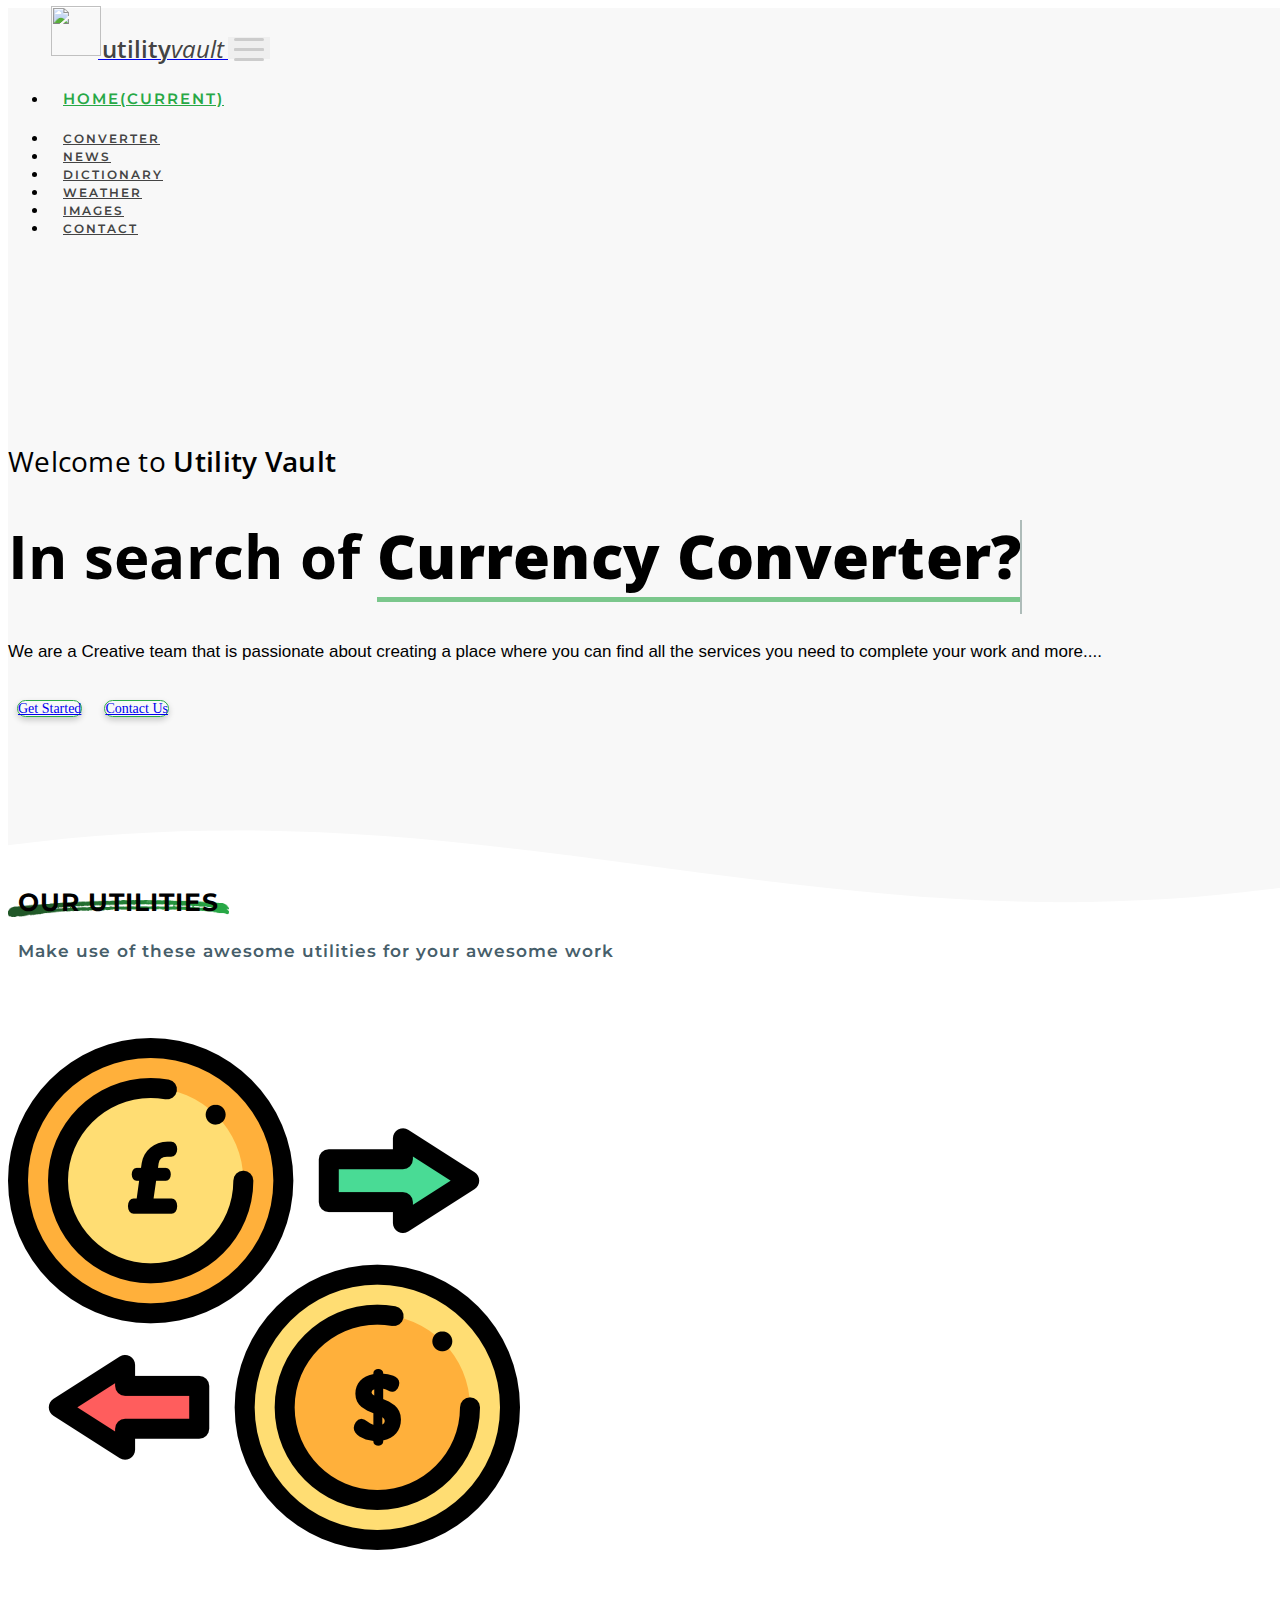
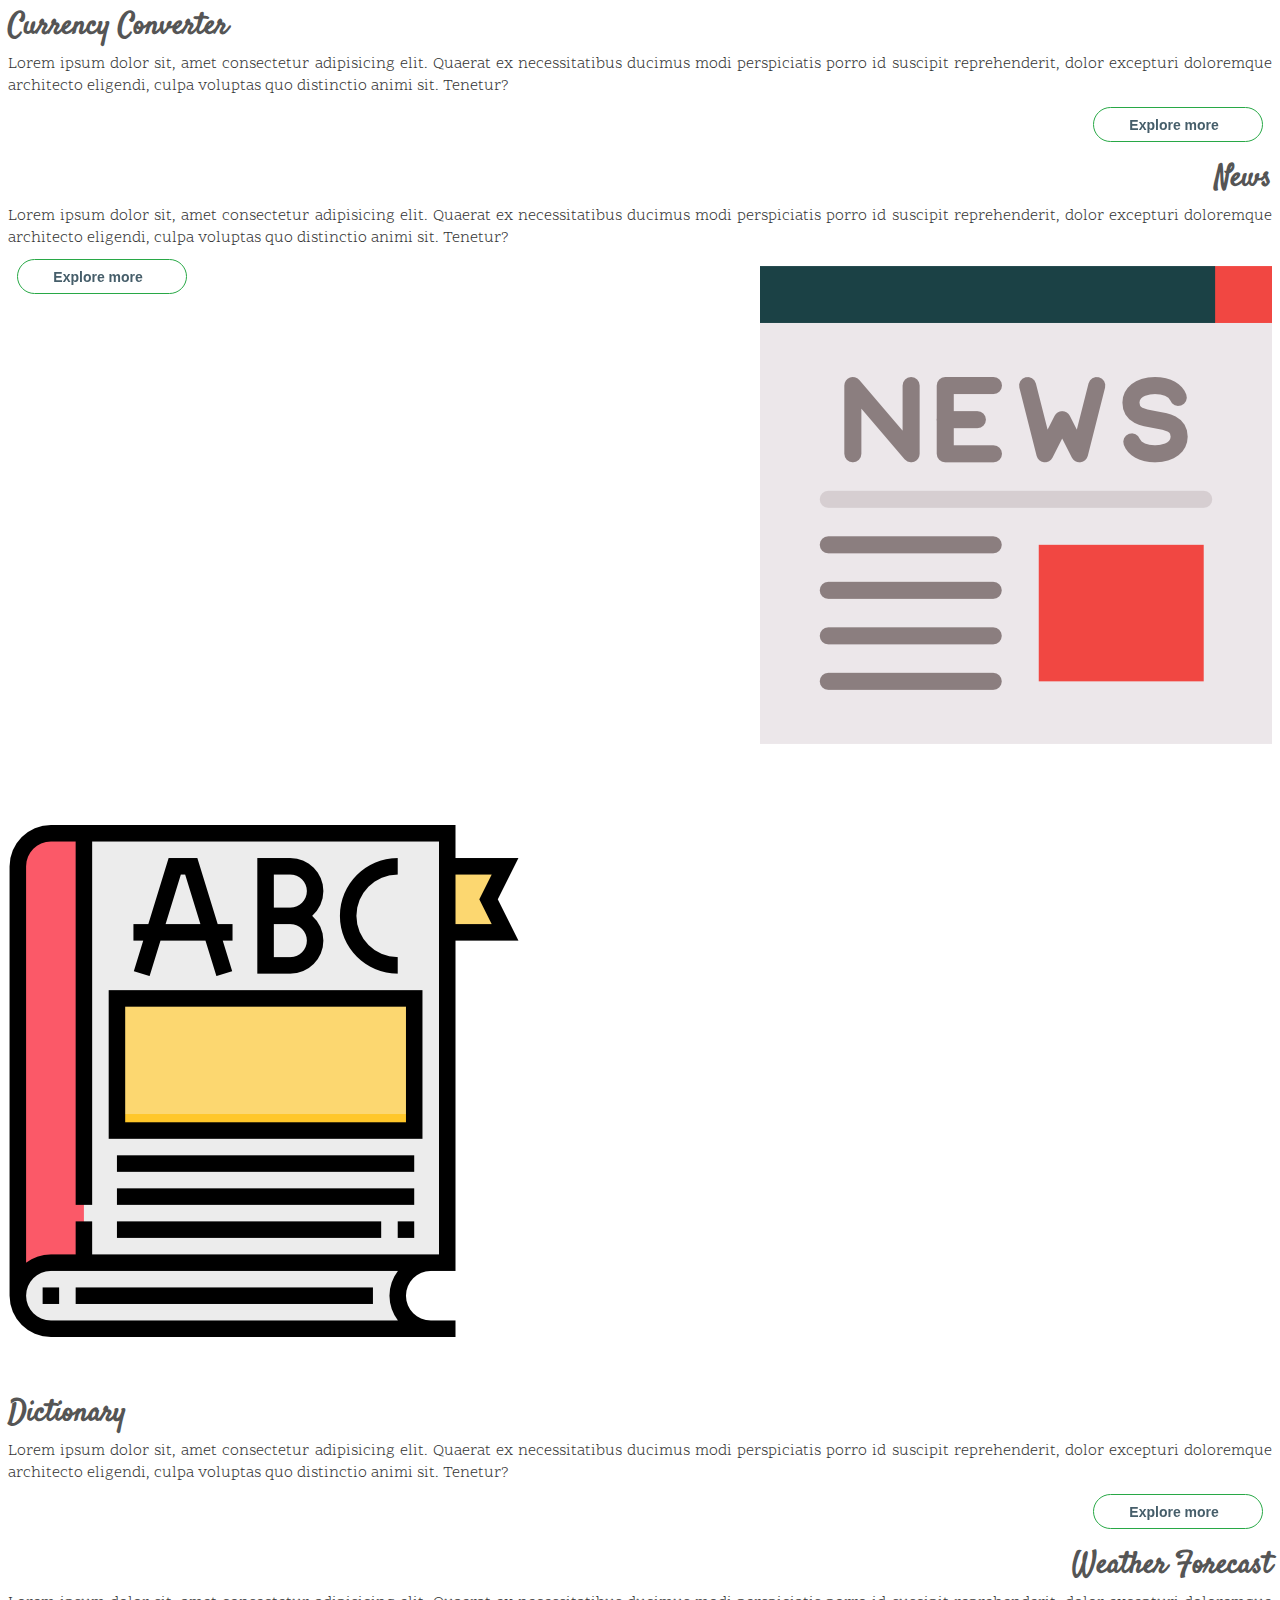
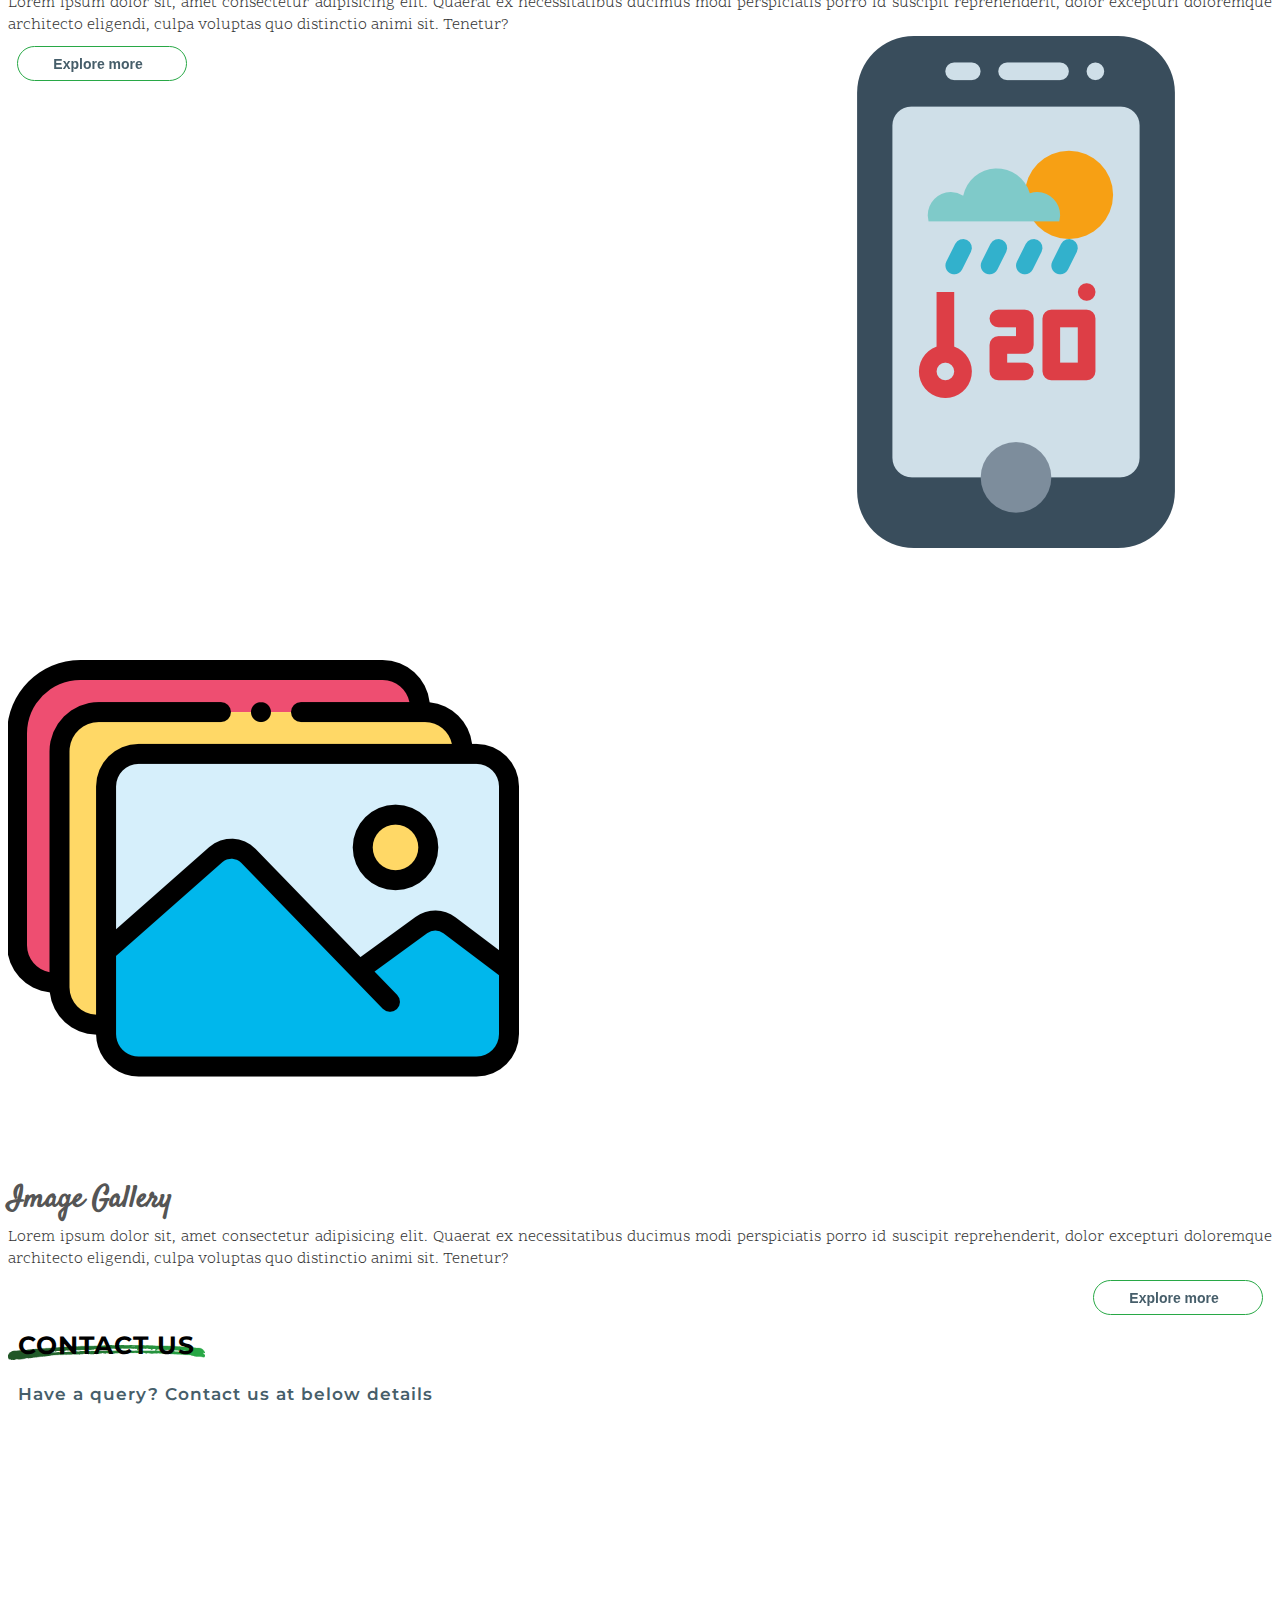
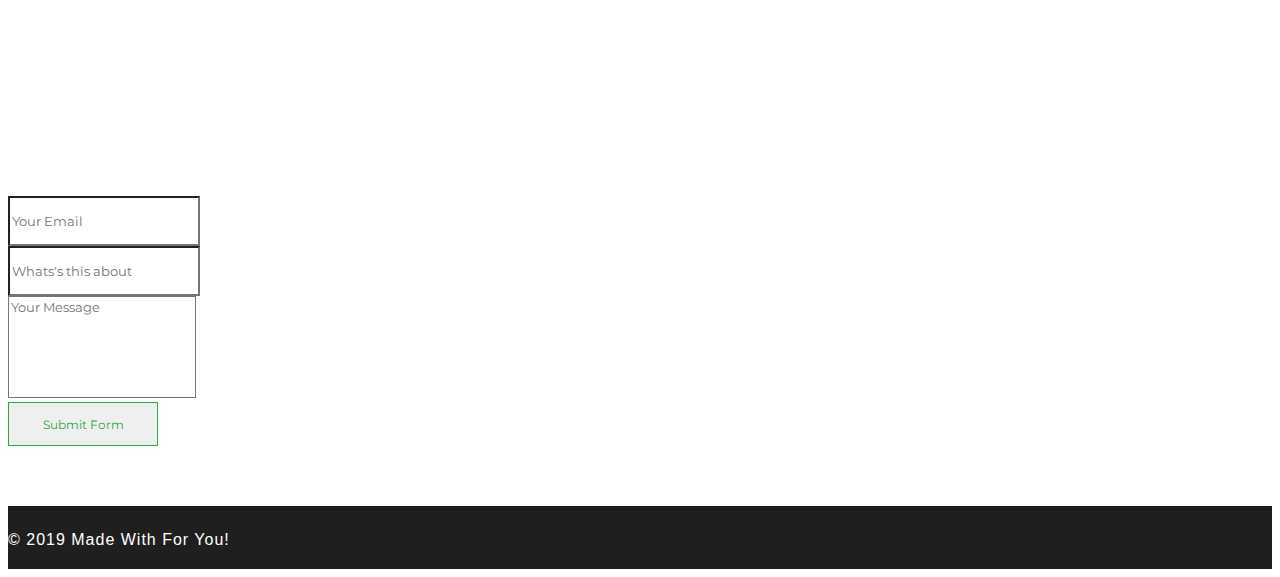
==== index.html @ 484afeda "home page changed" ====
<!DOCTYPE html>
<html lang="en">

<head>
    <meta charset="UTF-8" />
    <meta name="viewport" content="width=device-width, initial-scale=1.0" />
    <meta http-equiv="X-UA-Compatible" content="ie=edge" />

    <link rel="icon" type="image/png" href="assets/img/logo/favicon-32x32.png" sizes="32x32" />
    <!-- Custom CSS -->
    <!-- <link rel="stylesheet" href="style.css" /> -->

    <!-- Bootstrap -->
    <link rel="stylesheet" href="assets/css/bootstrap.min.css" />
    <link rel="stylesheet" href="assets/css/plugins/font-awesome/all.min.css" />
    <link rel="stylesheet" href="assets/css/plugins/wow/animate.css" />
    <link rel="stylesheet" href="assets/maps/maps.css" />
    <link rel="stylesheet" href="assets/css/style.css" />

    <title>Utility Vault | Home</title>
</head>

<body>
    <!-- HOME -->
    <div class="main-wrapper">
        <div id="particles-js">
            <svg class="section-shape" viewBox="0 23 500 32" preserveAspectRatio="none">
                <path d="M-237.97,103.13 C201.53,-102.13 318.14,183.05 741.62,-36.02 L655.95,547.25 L-381.89,482.11 Z"
                    stroke="none" fill="#fff"></path>
            </svg>
        </div>
        <header>
            <nav class="navbar navbar-default navbar-expand-lg navbar-light fixed-top">
                <a class="navbar-brand" href="#">
                    <img id="logo" src="assets/img/logo/logo-2.png" alt="" height="50" width="50"></img>
                    <span>utility<em>vault</em></span>
                </a>
                <button class="navbar-toggler d-lg-none navbar-toggler-button" type="button" data-toggle="collapse"
                    data-target="#collapsibleNavId" aria-controls="collapsibleNavId" aria-expanded="false" aria-label="Toggle navigation">
                    <div class="animated-icon">
                        <span></span>
                        <span></span>
                        <span></span>
                        <span></span>
                    </div>
                </button>
                <div class="collapse navbar-collapse" id="collapsibleNavId">
                    <ul id="navbarItemList" class="navbar-nav ml-auto mt-2 mt-lg-0">
                        <li class="nav-item active"><a class="nav-link" href="#home-area">Home<span class="sr-only">(current)</span></a></li>
                        <li class="nav-item"><a class="nav-link" href="#converterArea">Converter</a></li>
                        <li class="nav-item"><a class="nav-link" href="#newsArea">News</a></li>
                        <li class="nav-item"><a class="nav-link" href="#dictionaryArea">Dictionary</a></li>
                        <li class="nav-item"><a class="nav-link" href="#weatherArea">Weather</a></li>
                        <li class="nav-item"><a class="nav-link" href="#imagesArea">Images</a></li>
                        <li class="nav-item"><a class="nav-link" href="#contact">Contact</a></li>
                    </ul>
                </div>
            </nav>
        </header>
        <div class="sub-wrapper">
            <section class="home-area wave-variant" id="home-area">
                <div class="container h-100">
                    <div class="row h-100 align-items-center justify-content-center">
                        <div class="col-12 col-lg-11 home-content text-center wow slideInDown">
                            <h5 class="greet">Welcome to <b>Utility Vault</b></h5>
                            <h1 class="skills cd-headline clip">In search of
                                <span class="cd-words-wrapper single-skill">
                                    <b class="is-visible">Currency Converter?</b>
                                    <b>Dictionary?</b>
                                    <b>News?</b>
                                    <b>Weather forecast?</b>
                                    <b>Images?</b>
                                </span>
                            </h1>
                            <div class="col-12 col-lg-8 offset-lg-2 text-center">
                                <p class="description">We are a Creative team that is passionate about creating a place
                                    where you can find all the services you need to complete your work and more....</p>
                                <a class="btn work button-main" data-scroll href="#services-area" role="button">Get
                                    Started</a>
                                <a class="btn hire button-main button-scheme" data-scroll href="#contact" role="button">Contact
                                    Us</a>
                            </div>
                        </div>
                    </div>
                </div>
            </section>
        </div>

    </div>

    <section id="services-area">
        <div class="row">
            <div class="col-lg-8 offset-lg-2">
                <div class="abt-title text-center">
                    <h2 class="abt-title-text">
                        <span>Our Utilities</span>
                    </h2>
                    <p>Make use of these awesome utilities for your awesome work</p>
                    <div class="dash"></div>
                </div>
            </div>
        </div>
        <div class="row">
            <div class="col-12 col-md-8 offset-md-2">
                <div class="content-area" id="converterArea">
                    <div class="row">
                        <div class="col-sm-4 align-self-center text-center wow slideInLeft">
                            <img src="design/icons/currency.png" class="img-fluid"></img>
                        </div>
                        <div class="col-sm-8 utility-container wow slideInRight">
                            <div class="utility-header">
                                Currency Converter
                            </div>
                            <div class="utility-description">
                                Lorem ipsum dolor sit, amet consectetur adipisicing elit. Quaerat ex necessitatibus
                                ducimus modi
                                perspiciatis porro id suscipit reprehenderit, dolor excepturi doloremque architecto
                                eligendi,
                                culpa voluptas quo distinctio animi sit. Tenetur?
                            </div>
                            <div class="utility-more">
                                <button onclick="location.href='pages/converter.html'" class="expl-btn hvr-sweep-to-right">Explore
                                    more&nbsp;&nbsp;<i class="fa fa-arrow-right"></i></button>
                            </div>
                        </div>
                    </div>
                </div>
                <div class="content-area inverse-area" id="newsArea">
                    <div class="row xs-column-reverse">
                        <div class="col-sm-8 utility-container wow slideInLeft">
                            <div class="utility-header">
                                News
                            </div>
                            <div class="utility-description">
                                Lorem ipsum dolor sit, amet consectetur adipisicing elit. Quaerat ex necessitatibus
                                ducimus modi
                                perspiciatis porro id suscipit reprehenderit, dolor excepturi doloremque architecto
                                eligendi,
                                culpa voluptas quo distinctio animi sit. Tenetur?
                            </div>
                            <div class="utility-more">
                                <button onclick="location.href='pages/news.html'" class="expl-btn hvr-sweep-to-right">Explore
                                    more&nbsp;&nbsp;<i class="fa fa-arrow-right"></i></button>
                            </div>
                        </div>
                        <div class="col-sm-4 align-self-center text-center wow slideInRight">
                            <img src="design/icons/news.png" class="img-fluid rounded"></img>
                        </div>
                    </div>
                </div>
                <div class="content-area" id="dictionaryArea">
                    <div class="row">
                        <div class="col-sm-4 align-self-center text-center wow slideInLeft">
                            <img src="design/icons/dictionary.png" class="img-fluid"></img>
                        </div>
                        <div class="col-sm-8 utility-container wow slideInRight">
                            <div class="utility-header">
                                Dictionary
                            </div>
                            <div class="utility-description">
                                Lorem ipsum dolor sit, amet consectetur adipisicing elit. Quaerat ex necessitatibus
                                ducimus modi
                                perspiciatis porro id suscipit reprehenderit, dolor excepturi doloremque architecto
                                eligendi,
                                culpa voluptas quo distinctio animi sit. Tenetur?
                            </div>
                            <div class="utility-more">
                                <button onclick="location.href='pages/dictionary.html'" class="expl-btn hvr-sweep-to-right">Explore
                                    more&nbsp;&nbsp;<i class="fa fa-arrow-right"></i></button>
                            </div>
                        </div>
                    </div>
                </div>
                <div class="content-area inverse-area" id="weatherArea">
                    <div class="row xs-column-reverse">
                        <div class="col-sm-8 utility-container wow slideInLeft">
                            <div class="utility-header">
                                Weather Forecast
                            </div>
                            <div class="utility-description">
                                Lorem ipsum dolor sit, amet consectetur adipisicing elit. Quaerat ex necessitatibus
                                ducimus modi
                                perspiciatis porro id suscipit reprehenderit, dolor excepturi doloremque architecto
                                eligendi,
                                culpa voluptas quo distinctio animi sit. Tenetur?
                            </div>
                            <div class="utility-more">
                                <button onclick="location.href='pages/weather.html'" class="expl-btn hvr-sweep-to-right">Explore
                                    more&nbsp;&nbsp;<i class="fa fa-arrow-right"></i></button>
                            </div>
                        </div>
                        <div class="col-sm-4 align-self-center text-center wow slideInRight">
                            <img src="design/icons/forecast.png" class="img-fluid"></img>
                        </div>
                    </div>
                </div>
                <div class="content-area" id="imagesArea">
                    <div class="row">
                        <div class="col-sm-4 align-self-center text-center wow slideInLeft">
                            <img src="design/icons/gallery.png" class="img-fluid"></img>
                        </div>
                        <div class="col-sm-8 utility-container wow slideInRight">
                            <div class="utility-header">
                                Image Gallery
                            </div>
                            <div class="utility-description">
                                Lorem ipsum dolor sit, amet consectetur adipisicing elit. Quaerat ex necessitatibus
                                ducimus modi
                                perspiciatis porro id suscipit reprehenderit, dolor excepturi doloremque architecto
                                eligendi,
                                culpa voluptas quo distinctio animi sit. Tenetur?
                            </div>
                            <div class="utility-more">
                                <button onclick="location.href='pages/weather.html'" class="expl-btn hvr-sweep-to-right">Explore
                                    more&nbsp;&nbsp;<i class="fa fa-arrow-right"></i></button>
                            </div>
                        </div>
                    </div>
                </div>
            </div>
        </div>
    </section>

    <section id="contact">
        <div class="row">
            <div class="col-lg-8 offset-lg-2">
                <div class="abt-title text-center">
                    <h2 class="abt-title-text">
                        <span>Contact us</span>
                    </h2>
                    <p>Have a query? Contact us at below details</p>
                    <div class="dash"></div>
                </div>
            </div>
        </div>
        <div class="row">
            <div class="col-lg-10 offset-lg-1">
                <div class="row">
                    <div class="col-lg-6 col-md-6">
                        <div id="map" class="wow slideInLeft">

                        </div>
                    </div>
                    <div class="col-lg-6 col-md-6">
                        <div class="contact-us-form text-center wow slideInRight">
                            <h2>Contact Form</h2>
                            <form id="contact_form" action="" method="post" role="form">
                                <div class="form-group">
                                    <input type="email" class="form-control ct-form-email" name="enquiryEmail"
                                        placeholder="Your Email" />
                                </div>
                                <div class="form-group">
                                    <input type="text" class="form-control ct-form-msg" name="enquiryTitle" placeholder="Whats's this about" />
                                </div>
                                <div class="form-group">
                                    <textarea class="form-control ct-form-text" rows="6" name="enquiryMessage"
                                        placeholder="Your Message"></textarea>
                                </div>
                                <button type="submit" class="btn btn-default ct-form-btn">Submit Form</button>
                            </form>
                        </div>
                    </div>
                </div>
            </div>
        </div>
    </section>

    <footer class="footer">
        <div class="footer-copyright text-center">
            <p class="footer-text ">&copy; 2019 Made with <i class=" love fa fa-heartbeat"></i> for you!</p>
        </div>
    </footer>

    <div class="zoom">
        <a class="zoom-fab zoom-btn-large" id="zoomBtn"><i class="fa fa-link"></i></a>
        <ul class="zoom-menu">
            <li><a class="zoom-fab zoom-btn-sm zoom-btn-fb scale-transition scale-out"><i class="fa fa-facebook-f"></i></a></li>
            <li><a class="zoom-fab zoom-btn-sm zoom-btn-gp scale-transition scale-out"><i class="fa fa-google-plus"></i></a></li>
            <li><a class="zoom-fab zoom-btn-sm zoom-btn-tw scale-transition scale-out"><i class="fa fa-twitter"></i></a></li>
        </ul>
    </div>

    <!-- jQuery -->
    <script src="assets/js/jquery.js"></script>

    <!-- Bootstrap JS Files-->
    <script src="assets/js/popper.min.js"></script>
    <script src="assets/js/bootstrap.min.js"></script>
    <script src="assets/js/plugins/particle-js/particles.min.js"></script>
    <script src="assets/js/plugins/jquery-nav/jquery.nav.js"></script>
    <script src="assets/js/plugins/wow/wow.min.js"></script>
    <script src="assets/maps/tomtom.min.js"></script>
    <script src="assets/js/main.js"></script>
</body>

</html>
---- style.css ----
@import url('https://fonts.googleapis.com/css?family=Open+Sans');

:root {
  --primary-color: #3AAFA9;
  --dark-color: #2d8984;
}

html, body {
  font-family: 'Open Sans';
  margin: 0px 0px 0px 0px;
  padding: 0px 0px 0px 0px;
  height: 100%;
  width: 100%;
}

/* Navigation Bar */
nav {
  background: var(--primary-color);
  text-align: right;
}

/* Navigation List Items */
nav li {
  display: inline-block;
}

/* Navigation list links */
nav li a {
  color: #FFF;
  text-align: center;
  text-decoration: none;
  font-size: 18px;
  font-family: 'Open Sans';
  display: inline-block;
  font-weight: bolder;
  text-transform: uppercase;
  padding: 15px 30px 15px 30px;
  transition: .5s;
  line-height: 1;
}

/* Navigation links hover */
nav li a:hover {
  background: var(--dark-color);
  color: #FFF;
  text-decoration: none;
}
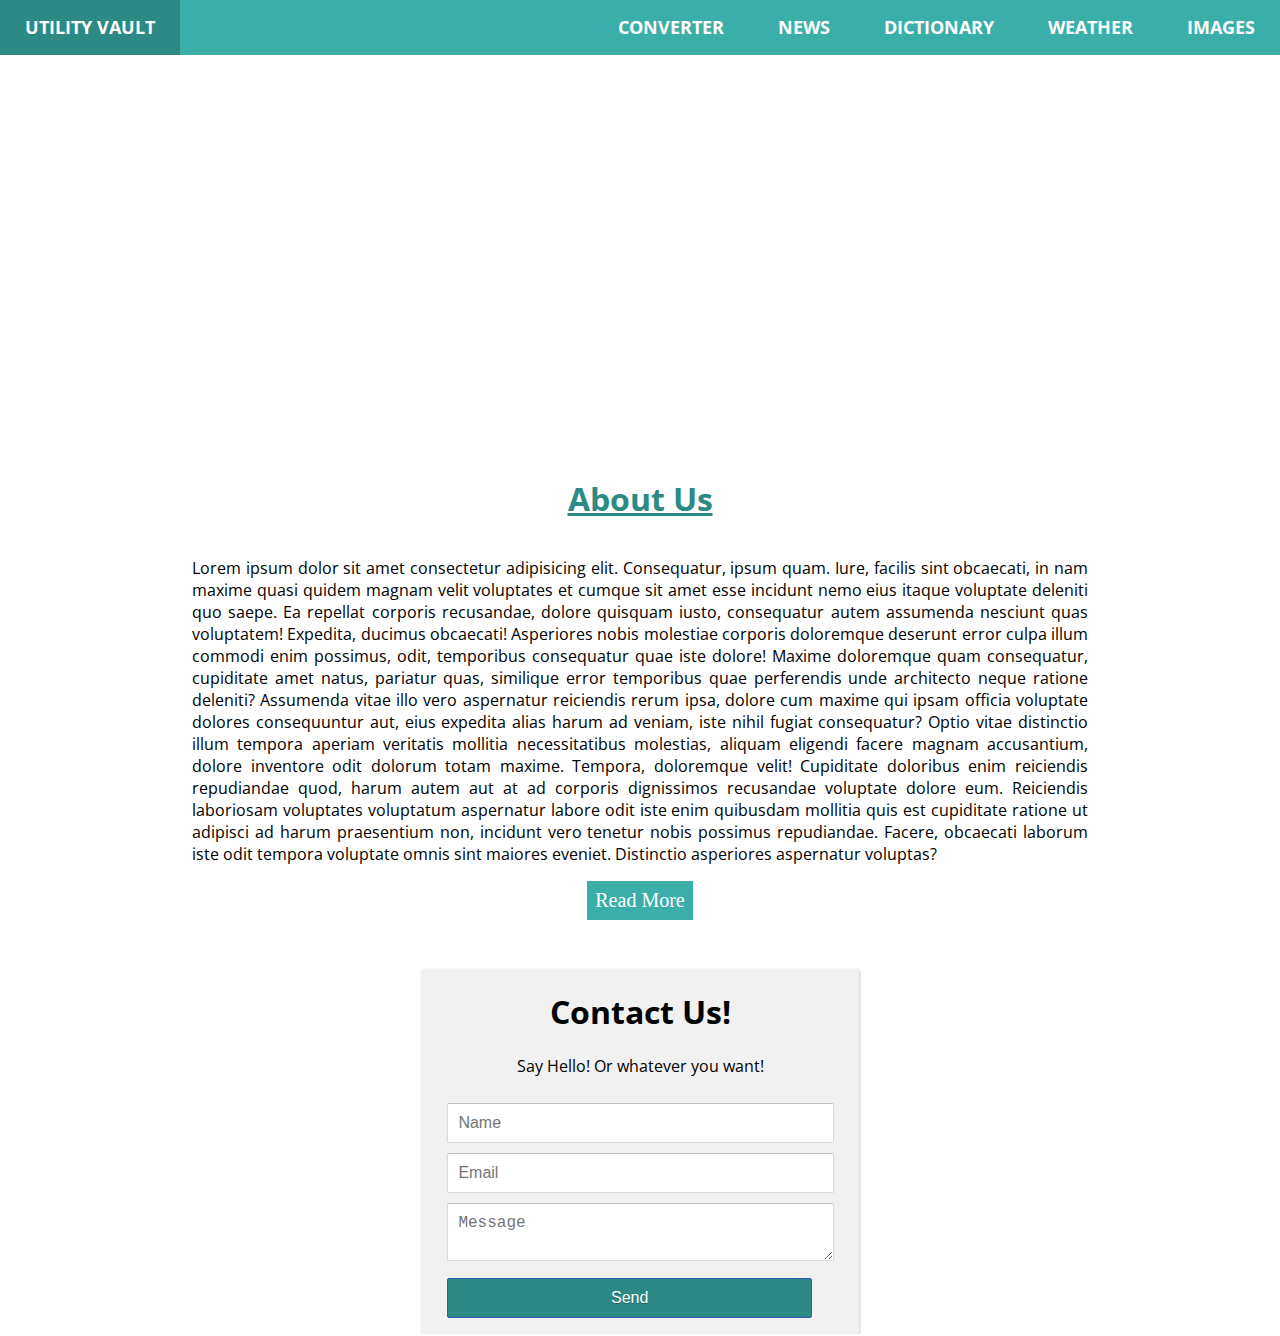
==== commit 7216c4f9: "Added contact us section in index" ====
--- a/index.html
+++ b/index.html
@@ -1,296 +1,151 @@
 <!DOCTYPE html>
 <html lang="en">
+	<head>
+		<meta charset="UTF-8" />
+		<meta name="viewport" content="width=device-width, initial-scale=1.0" />
+		<meta http-equiv="X-UA-Compatible" content="ie=edge" />
 
-<head>
-    <meta charset="UTF-8" />
-    <meta name="viewport" content="width=device-width, initial-scale=1.0" />
-    <meta http-equiv="X-UA-Compatible" content="ie=edge" />
+		<link
+			rel="icon"
+			type="image/png"
+			href="assets/img/logo/favicon-32x32.png"
+			sizes="32x32"
+		/>
+		<!-- Custom CSS -->
+		<link rel="stylesheet" href="style.css" />
 
-    <link rel="icon" type="image/png" href="assets/img/logo/favicon-32x32.png" sizes="32x32" />
-    <!-- Custom CSS -->
-    <!-- <link rel="stylesheet" href="style.css" /> -->
+		<link
+			rel="stylesheet"
+			href="https://use.fontawesome.com/releases/v5.7.2/css/all.css"
+			integrity="sha384-fnmOCqbTlWIlj8LyTjo7mOUStjsKC4pOpQbqyi7RrhN7udi9RwhKkMHpvLbHG9Sr"
+			crossorigin="anonymous"
+		/>
 
-    <!-- Bootstrap -->
-    <link rel="stylesheet" href="assets/css/bootstrap.min.css" />
-    <link rel="stylesheet" href="assets/css/plugins/font-awesome/all.min.css" />
-    <link rel="stylesheet" href="assets/css/plugins/wow/animate.css" />
-    <link rel="stylesheet" href="assets/maps/maps.css" />
-    <link rel="stylesheet" href="assets/css/style.css" />
+		<title>Utility Vault | Home</title>
+	</head>
 
-    <title>Utility Vault | Home</title>
-</head>
+	<body>
+		<!-- Navigation Bar -->
+		<section>
+			<nav class="main-nav" style="border: none;">
+				<ul>
+					<li style="float:left;"><a href="../index.html">Utility Vault</a></li>
+					<li style="text-decoration: underline;">
+						<a href="../pages/converter.html">Converter</a>
+					</li>
+					<li><a href="../pages/news.html">News</a></li>
+					<li><a href="../pages/dictionary.html">Dictionary</a></li>
+					<li><a href="../pages/weather.html">Weather</a></li>
+					<li><a href="../pages/images.html">Images</a></li>
+				</ul>
+			</nav>
 
-<body>
-    <!-- HOME -->
-    <div class="main-wrapper">
-        <div id="particles-js">
-            <svg class="section-shape" viewBox="0 23 500 32" preserveAspectRatio="none">
-                <path d="M-237.97,103.13 C201.53,-102.13 318.14,183.05 741.62,-36.02 L655.95,547.25 L-381.89,482.11 Z"
-                    stroke="none" fill="#fff"></path>
-            </svg>
-        </div>
-        <header>
-            <nav class="navbar navbar-default navbar-expand-lg navbar-light fixed-top">
-                <a class="navbar-brand" href="#">
-                    <img id="logo" src="assets/img/logo/logo-2.png" alt="" height="50" width="50"></img>
-                    <span>utility<em>vault</em></span>
-                </a>
-                <button class="navbar-toggler d-lg-none navbar-toggler-button" type="button" data-toggle="collapse"
-                    data-target="#collapsibleNavId" aria-controls="collapsibleNavId" aria-expanded="false" aria-label="Toggle navigation">
-                    <div class="animated-icon">
-                        <span></span>
-                        <span></span>
-                        <span></span>
-                        <span></span>
-                    </div>
-                </button>
-                <div class="collapse navbar-collapse" id="collapsibleNavId">
-                    <ul id="navbarItemList" class="navbar-nav ml-auto mt-2 mt-lg-0">
-                        <li class="nav-item active"><a class="nav-link" href="#home-area">Home<span class="sr-only">(current)</span></a></li>
-                        <li class="nav-item"><a class="nav-link" href="#converterArea">Converter</a></li>
-                        <li class="nav-item"><a class="nav-link" href="#newsArea">News</a></li>
-                        <li class="nav-item"><a class="nav-link" href="#dictionaryArea">Dictionary</a></li>
-                        <li class="nav-item"><a class="nav-link" href="#weatherArea">Weather</a></li>
-                        <li class="nav-item"><a class="nav-link" href="#imagesArea">Images</a></li>
-                        <li class="nav-item"><a class="nav-link" href="#contact">Contact</a></li>
-                    </ul>
-                </div>
-            </nav>
-        </header>
-        <div class="sub-wrapper">
-            <section class="home-area wave-variant" id="home-area">
-                <div class="container h-100">
-                    <div class="row h-100 align-items-center justify-content-center">
-                        <div class="col-12 col-lg-11 home-content text-center wow slideInDown">
-                            <h5 class="greet">Welcome to <b>Utility Vault</b></h5>
-                            <h1 class="skills cd-headline clip">In search of
-                                <span class="cd-words-wrapper single-skill">
-                                    <b class="is-visible">Currency Converter?</b>
-                                    <b>Dictionary?</b>
-                                    <b>News?</b>
-                                    <b>Weather forecast?</b>
-                                    <b>Images?</b>
-                                </span>
-                            </h1>
-                            <div class="col-12 col-lg-8 offset-lg-2 text-center">
-                                <p class="description">We are a Creative team that is passionate about creating a place
-                                    where you can find all the services you need to complete your work and more....</p>
-                                <a class="btn work button-main" data-scroll href="#services-area" role="button">Get
-                                    Started</a>
-                                <a class="btn hire button-main button-scheme" data-scroll href="#contact" role="button">Contact
-                                    Us</a>
-                            </div>
-                        </div>
-                    </div>
-                </div>
-            </section>
-        </div>
+			<!-- Image Slider -->
+			<div class="image-container">
+				<div class="slider">
+					<div class="slide current"></div>
+					<div class="slide"></div>
+					<div class="slide"></div>
+					<div class="slide"></div>
+					<div class="slide"></div>
+				</div>
+				<div class="buttons">
+					<button id="prev"><i class="fas fa-arrow-left"></i></button>
+					<button id="next"><i class="fas fa-arrow-right"></i></button>
+				</div>
+			</div>
+		</section>
 
-    </div>
+		<!-- About Us Section -->
+		<section class="about">
+			<div class="about-container">
+				<div class="title">
+					<h1 class="about-title">About Us</h1>
+				</div>
 
-    <section id="services-area">
-        <div class="row">
-            <div class="col-lg-8 offset-lg-2">
-                <div class="abt-title text-center">
-                    <h2 class="abt-title-text">
-                        <span>Our Utilities</span>
-                    </h2>
-                    <p>Make use of these awesome utilities for your awesome work</p>
-                    <div class="dash"></div>
-                </div>
-            </div>
-        </div>
-        <div class="row">
-            <div class="col-12 col-md-8 offset-md-2">
-                <div class="content-area" id="converterArea">
-                    <div class="row">
-                        <div class="col-sm-4 align-self-center text-center wow slideInLeft">
-                            <img src="design/icons/currency.png" class="img-fluid"></img>
-                        </div>
-                        <div class="col-sm-8 utility-container wow slideInRight">
-                            <div class="utility-header">
-                                Currency Converter
-                            </div>
-                            <div class="utility-description">
-                                Lorem ipsum dolor sit, amet consectetur adipisicing elit. Quaerat ex necessitatibus
-                                ducimus modi
-                                perspiciatis porro id suscipit reprehenderit, dolor excepturi doloremque architecto
-                                eligendi,
-                                culpa voluptas quo distinctio animi sit. Tenetur?
-                            </div>
-                            <div class="utility-more">
-                                <button onclick="location.href='pages/converter.html'" class="expl-btn hvr-sweep-to-right">Explore
-                                    more&nbsp;&nbsp;<i class="fa fa-arrow-right"></i></button>
-                            </div>
-                        </div>
-                    </div>
-                </div>
-                <div class="content-area inverse-area" id="newsArea">
-                    <div class="row xs-column-reverse">
-                        <div class="col-sm-8 utility-container wow slideInLeft">
-                            <div class="utility-header">
-                                News
-                            </div>
-                            <div class="utility-description">
-                                Lorem ipsum dolor sit, amet consectetur adipisicing elit. Quaerat ex necessitatibus
-                                ducimus modi
-                                perspiciatis porro id suscipit reprehenderit, dolor excepturi doloremque architecto
-                                eligendi,
-                                culpa voluptas quo distinctio animi sit. Tenetur?
-                            </div>
-                            <div class="utility-more">
-                                <button onclick="location.href='pages/news.html'" class="expl-btn hvr-sweep-to-right">Explore
-                                    more&nbsp;&nbsp;<i class="fa fa-arrow-right"></i></button>
-                            </div>
-                        </div>
-                        <div class="col-sm-4 align-self-center text-center wow slideInRight">
-                            <img src="design/icons/news.png" class="img-fluid rounded"></img>
-                        </div>
-                    </div>
-                </div>
-                <div class="content-area" id="dictionaryArea">
-                    <div class="row">
-                        <div class="col-sm-4 align-self-center text-center wow slideInLeft">
-                            <img src="design/icons/dictionary.png" class="img-fluid"></img>
-                        </div>
-                        <div class="col-sm-8 utility-container wow slideInRight">
-                            <div class="utility-header">
-                                Dictionary
-                            </div>
-                            <div class="utility-description">
-                                Lorem ipsum dolor sit, amet consectetur adipisicing elit. Quaerat ex necessitatibus
-                                ducimus modi
-                                perspiciatis porro id suscipit reprehenderit, dolor excepturi doloremque architecto
-                                eligendi,
-                                culpa voluptas quo distinctio animi sit. Tenetur?
-                            </div>
-                            <div class="utility-more">
-                                <button onclick="location.href='pages/dictionary.html'" class="expl-btn hvr-sweep-to-right">Explore
-                                    more&nbsp;&nbsp;<i class="fa fa-arrow-right"></i></button>
-                            </div>
-                        </div>
-                    </div>
-                </div>
-                <div class="content-area inverse-area" id="weatherArea">
-                    <div class="row xs-column-reverse">
-                        <div class="col-sm-8 utility-container wow slideInLeft">
-                            <div class="utility-header">
-                                Weather Forecast
-                            </div>
-                            <div class="utility-description">
-                                Lorem ipsum dolor sit, amet consectetur adipisicing elit. Quaerat ex necessitatibus
-                                ducimus modi
-                                perspiciatis porro id suscipit reprehenderit, dolor excepturi doloremque architecto
-                                eligendi,
-                                culpa voluptas quo distinctio animi sit. Tenetur?
-                            </div>
-                            <div class="utility-more">
-                                <button onclick="location.href='pages/weather.html'" class="expl-btn hvr-sweep-to-right">Explore
-                                    more&nbsp;&nbsp;<i class="fa fa-arrow-right"></i></button>
-                            </div>
-                        </div>
-                        <div class="col-sm-4 align-self-center text-center wow slideInRight">
-                            <img src="design/icons/forecast.png" class="img-fluid"></img>
-                        </div>
-                    </div>
-                </div>
-                <div class="content-area" id="imagesArea">
-                    <div class="row">
-                        <div class="col-sm-4 align-self-center text-center wow slideInLeft">
-                            <img src="design/icons/gallery.png" class="img-fluid"></img>
-                        </div>
-                        <div class="col-sm-8 utility-container wow slideInRight">
-                            <div class="utility-header">
-                                Image Gallery
-                            </div>
-                            <div class="utility-description">
-                                Lorem ipsum dolor sit, amet consectetur adipisicing elit. Quaerat ex necessitatibus
-                                ducimus modi
-                                perspiciatis porro id suscipit reprehenderit, dolor excepturi doloremque architecto
-                                eligendi,
-                                culpa voluptas quo distinctio animi sit. Tenetur?
-                            </div>
-                            <div class="utility-more">
-                                <button onclick="location.href='pages/weather.html'" class="expl-btn hvr-sweep-to-right">Explore
-                                    more&nbsp;&nbsp;<i class="fa fa-arrow-right"></i></button>
-                            </div>
-                        </div>
-                    </div>
-                </div>
-            </div>
-        </div>
-    </section>
+				<div class="about-content">
+					<center>
+						<p id="upper-text">
+							Lorem ipsum dolor sit amet consectetur adipisicing elit.
+							Consequatur, ipsum quam. Iure, facilis sint obcaecati, in nam
+							maxime quasi quidem magnam velit voluptates et cumque sit amet
+							esse incidunt nemo eius itaque voluptate deleniti quo saepe. Ea
+							repellat corporis recusandae, dolore quisquam iusto, consequatur
+							autem assumenda nesciunt quas voluptatem! Expedita, ducimus
+							obcaecati! Asperiores nobis molestiae corporis doloremque deserunt
+							error culpa illum commodi enim possimus, odit, temporibus
+							consequatur quae iste dolore! Maxime doloremque quam consequatur,
+							cupiditate amet natus, pariatur quas, similique error temporibus
+							quae perferendis unde architecto neque ratione deleniti? Assumenda
+							vitae illo vero aspernatur reiciendis rerum ipsa, dolore cum
+							maxime qui ipsam officia voluptate dolores consequuntur aut, eius
+							expedita alias harum ad veniam, iste nihil fugiat consequatur?
+							Optio vitae distinctio illum tempora aperiam veritatis mollitia
+							necessitatibus molestias, aliquam eligendi facere magnam
+							accusantium, dolore inventore odit dolorum totam maxime. Tempora,
+							doloremque velit! Cupiditate doloribus enim reiciendis repudiandae
+							quod, harum autem aut at ad corporis dignissimos recusandae
+							voluptate dolore eum. Reiciendis laboriosam voluptates voluptatum
+							aspernatur labore odit iste enim quibusdam mollitia quis est
+							cupiditate ratione ut adipisci ad harum praesentium non, incidunt
+							vero tenetur nobis possimus repudiandae. Facere, obcaecati laborum
+							iste odit tempora voluptate omnis sint maiores eveniet. Distinctio
+							asperiores aspernatur voluptas?
+						</p>
+						<span id="text">
+							Lorem ipsum dolor sit amet consectetur adipisicing elit.
+							Repudiandae explicabo, corrupti vel tempora neque ipsam placeat.
+							Officiis odio facilis aperiam, suscipit est doloribus magni ea
+							saepe aspernatur deserunt modi excepturi nulla, tempore deleniti
+							quia. Illo sequi ab optio sunt amet recusandae fuga fugit harum
+							dolores molestiae non veritatis voluptatem at corporis unde beatae
+							officia quisquam, repellat dicta tempora quibusdam odit
+							exercitationem rerum. Ipsum nobis minima dolorem. Quaerat
+							laudantium delectus atque, aliquid facilis omnis laborum
+							doloremque culpa, libero praesentium minus? Reprehenderit magni
+							autem quod. Porro, odio vel voluptatem hic fuga quam voluptatum
+							facere a, consequuntur, labore iusto laudantium amet officia
+							explicabo.
+						</span>
+						<div class="btn-container">
+							<button id="toggle">Read More</button>
+						</div>
+					</center>
+				</div>
+			</div>
+		</section>
 
-    <section id="contact">
-        <div class="row">
-            <div class="col-lg-8 offset-lg-2">
-                <div class="abt-title text-center">
-                    <h2 class="abt-title-text">
-                        <span>Contact us</span>
-                    </h2>
-                    <p>Have a query? Contact us at below details</p>
-                    <div class="dash"></div>
-                </div>
-            </div>
-        </div>
-        <div class="row">
-            <div class="col-lg-10 offset-lg-1">
-                <div class="row">
-                    <div class="col-lg-6 col-md-6">
-                        <div id="map" class="wow slideInLeft">
+		<!-- Contact Us Section -->
+		<section class="contact-form">
+			<div class="contact-form-container">
+				<div class="contact-form">
+					<form action="" id="contact-form">
+						<h1 class="contact-title">Contact Us!</h1>
+						<p class="contact-text">Say Hello! Or whatever you want!</p>
+						<div id="logo" class="icon-ic-drafts-24px"></div>
+						<input
+							name="name"
+							type="text"
+							placeholder="Name"
+							id="name"
+							required
+						/>
+						<input
+							name="email"
+							type="email"
+							placeholder="Email"
+							id="email"
+							required
+						/>
+						<textarea name="text" placeholder="Message"></textarea>
+						<input type="submit" value="Send" id="button-blue" />
+					</form>
+				</div>
+			</div>
+		</section>
 
-                        </div>
-                    </div>
-                    <div class="col-lg-6 col-md-6">
-                        <div class="contact-us-form text-center wow slideInRight">
-                            <h2>Contact Form</h2>
-                            <form id="contact_form" action="" method="post" role="form">
-                                <div class="form-group">
-                                    <input type="email" class="form-control ct-form-email" name="enquiryEmail"
-                                        placeholder="Your Email" />
-                                </div>
-                                <div class="form-group">
-                                    <input type="text" class="form-control ct-form-msg" name="enquiryTitle" placeholder="Whats's this about" />
-                                </div>
-                                <div class="form-group">
-                                    <textarea class="form-control ct-form-text" rows="6" name="enquiryMessage"
-                                        placeholder="Your Message"></textarea>
-                                </div>
-                                <button type="submit" class="btn btn-default ct-form-btn">Submit Form</button>
-                            </form>
-                        </div>
-                    </div>
-                </div>
-            </div>
-        </div>
-    </section>
-
-    <footer class="footer">
-        <div class="footer-copyright text-center">
-            <p class="footer-text ">&copy; 2019 Made with <i class=" love fa fa-heartbeat"></i> for you!</p>
-        </div>
-    </footer>
-
-    <div class="zoom">
-        <a class="zoom-fab zoom-btn-large" id="zoomBtn"><i class="fa fa-link"></i></a>
-        <ul class="zoom-menu">
-            <li><a class="zoom-fab zoom-btn-sm zoom-btn-fb scale-transition scale-out"><i class="fa fa-facebook-f"></i></a></li>
-            <li><a class="zoom-fab zoom-btn-sm zoom-btn-gp scale-transition scale-out"><i class="fa fa-google-plus"></i></a></li>
-            <li><a class="zoom-fab zoom-btn-sm zoom-btn-tw scale-transition scale-out"><i class="fa fa-twitter"></i></a></li>
-        </ul>
-    </div>
-
-    <!-- jQuery -->
-    <script src="assets/js/jquery.js"></script>
-
-    <!-- Bootstrap JS Files-->
-    <script src="assets/js/popper.min.js"></script>
-    <script src="assets/js/bootstrap.min.js"></script>
-    <script src="assets/js/plugins/particle-js/particles.min.js"></script>
-    <script src="assets/js/plugins/jquery-nav/jquery.nav.js"></script>
-    <script src="assets/js/plugins/wow/wow.min.js"></script>
-    <script src="assets/maps/tomtom.min.js"></script>
-    <script src="assets/js/main.js"></script>
-</body>
-
-</html>+		<!-- JS Files -->
+		<script src="assets/js/jquery.js"></script>
+		<script src="main.js"></script>
+	</body>
+</html>
--- a/style.css
+++ b/style.css
@@ -1,47 +1,303 @@
-@import url('https://fonts.googleapis.com/css?family=Open+Sans');
+@import url("https://fonts.googleapis.com/css?family=Open+Sans");
 
 :root {
-  --primary-color: #3AAFA9;
-  --dark-color: #2d8984;
-}
-
-html, body {
-  font-family: 'Open Sans';
-  margin: 0px 0px 0px 0px;
-  padding: 0px 0px 0px 0px;
-  height: 100%;
-  width: 100%;
+	--primary-color: #3aafa9;
+	--dark-color: #2d8984;
+	--white: #fff;
+}
+
+html,
+body {
+	font-family: "Open Sans";
+	margin: 0px;
+	padding: 0px;
+	height: 100%;
+	width: 100%;
+}
+
+header {
+	padding: 0px;
+	margin: 0px;
 }
 
 /* Navigation Bar */
-nav {
-  background: var(--primary-color);
-  text-align: right;
+.main-nav {
+	background: var(--primary-color);
+	text-align: right;
+}
+
+ul,
+ol {
+	margin: 0px;
+	list-style: none;
+	padding: 0;
 }
 
 /* Navigation List Items */
-nav li {
-  display: inline-block;
+.main-nav li {
+	display: inline-block;
+	border: none !important;
 }
 
 /* Navigation list links */
-nav li a {
-  color: #FFF;
-  text-align: center;
-  text-decoration: none;
-  font-size: 18px;
-  font-family: 'Open Sans';
-  display: inline-block;
-  font-weight: bolder;
-  text-transform: uppercase;
-  padding: 15px 30px 15px 30px;
-  transition: .5s;
-  line-height: 1;
+.main-nav li a {
+	color: #fff;
+	text-align: center;
+	text-decoration: none;
+	font-size: 18px;
+	font-family: "Open Sans";
+	display: inline-block;
+	font-weight: bolder;
+	text-transform: uppercase;
+	padding: 15px 25px 15px 25px;
+	transition: 0.5s;
+	line-height: 1.4;
 }
 
 /* Navigation links hover */
-nav li a:hover {
-  background: var(--dark-color);
-  color: #FFF;
-  text-decoration: none;
-}
+.main-nav li a:hover {
+	background: var(--dark-color);
+	color: #fff;
+	text-decoration: none;
+}
+
+/* Footer */
+footer {
+	bottom: 0;
+	position: fixed;
+	width: 100%;
+	background: var(--primary-color);
+}
+
+/* Footer text */
+footer p {
+	font-size: 14px;
+	text-align: center;
+	padding-top: 10px;
+	color: #fff;
+	text-transform: uppercase;
+}
+
+/* Image Slider Styles */
+.image-container {
+	width: 100%;
+	height: 100%;
+}
+
+.slider {
+	position: relative;
+	width: 100%;
+	height: 400px;
+}
+
+.slide {
+	position: absolute;
+	top: 0;
+	left: 0;
+	width: 100%;
+	height: 100%;
+	opacity: 0;
+	transition: opacity 0.4s ease-in-out;
+}
+
+.slide.current {
+	opacity: 1;
+}
+
+.buttons button#next {
+	position: absolute;
+	top: 35%;
+	right: 15px;
+}
+
+.buttons button#prev {
+	position: absolute;
+	top: 35%;
+	left: 15px;
+}
+
+.buttons button {
+	border: 2px solid #fff;
+	background-color: transparent;
+	color: #fff;
+	cursor: pointer;
+	padding: 13px 15px;
+	border-radius: 50%;
+	outline: none;
+}
+
+.buttons button:hover {
+	background-color: #fff;
+	color: #333;
+}
+
+@media (max-width: 500px) {
+	.slide .content {
+		bottom: -300px;
+		left: 0;
+		width: 100%;
+	}
+
+	.slide.current .content {
+		transform: translateY(-300px);
+	}
+}
+
+/* Backgorund Images */
+
+.slide:first-child {
+	background: url("https://source.unsplash.com/zYx5rjk8dfU/1600x400") no-repeat
+		center top/cover;
+}
+
+.slide:nth-child(2) {
+	background: url("https://source.unsplash.com/Mwuod2cm8g4/1600x400") no-repeat
+		center top/cover;
+}
+
+.slide:nth-child(3) {
+	background: url("https://source.unsplash.com/fgmf2Eyrwm4/1600x400") no-repeat
+		center top/cover;
+}
+
+.slide:nth-child(4) {
+	background: url("https://source.unsplash.com/WfCmNom4M4Q/1600x400") no-repeat
+		center top/cover;
+}
+
+.slide:nth-child(5) {
+	background: url("https://source.unsplash.com/VVBD_bjk7c8/1600x400") no-repeat
+		center top/cover;
+}
+
+/* About Section */
+.about-container {
+	display: flex;
+	justify-content: space-around;
+	text-align: center;
+	align-content: center;
+	align-items: center;
+	flex-direction: column;
+}
+
+.about-content {
+	width: 70%;
+	justify-content: space-around;
+	align-content: center;
+	align-items: center;
+}
+
+.about-title {
+	color: var(--dark-color);
+	text-decoration: underline;
+}
+
+#upper-text {
+	text-align: justify;
+}
+
+#text {
+	display: none;
+	text-align: justify;
+	margin-bottom: 10px;
+}
+
+.btn-container {
+	margin: auto;
+	height: 44px;
+	width: 166.23px;
+	margin-bottom: 12px;
+}
+
+#toggle {
+	user-select: none;
+	-webkit-user-select: none;
+	-moz-user-select: none;
+	-ms-user-select: none;
+	cursor: pointer;
+	border: none;
+	padding: 8px;
+	font-size: 20px;
+	background: var(--primary-color);
+	color: white;
+	font-family: cursive;
+	box-sizing: border-box;
+}
+
+/* Contact Form Container */
+
+.contact-form-container {
+	display: flex;
+	justify-content: space-around;
+	align-content: center;
+	align-items: center;
+	flex-direction: column;
+}
+
+#contact-form {
+	width: 50%;
+	height: 100%;
+	background: #f1f1f1;
+	margin: auto;
+	padding: 2%;
+	border-radius: 2px;
+	box-shadow: 1px 1px 3px rgba(0, 0, 0, 0.2);
+	flex: 2;
+	margin-top: 2em;
+}
+
+.contact-title {
+	text-align: center;
+	margin-top: 5px;
+}
+
+.contact-text {
+	text-align: center;
+	margin-bottom: 1em;
+}
+
+form input,
+textarea {
+	border-radius: 2px;
+	width: 90%;
+	font-size: 16px;
+	font-weight: 300;
+	margin-left: 10px;
+	margin-right: 1px;
+	margin-top: 10px;
+	border: 1px solid #eceff1;
+	padding: 10px;
+	position: relative;
+	background: #fff;
+	border: 1px solid #d9d9d9;
+	border-top: 1px solid #c0c0c0;
+}
+
+[type="submit"] {
+	border: 1px solid #2f5bb7;
+	color: #fff;
+	padding: 10px;
+	text-shadow: 0 1px rgba(0, 0, 0, 0.3);
+	background-color: var(--dark-color);
+	margin-top: 12px;
+	font-weight: 500;
+}
+
+[type="submit"]:hover {
+	border-color: #c6c6c6;
+	color: #fff;
+	cursor: pointer;
+	-o-transition: all 0.2s;
+	-moz-transition: all 0.3s;
+	-webkit-transition: all 0.2s;
+	transition: all 0.2s;
+	background-color: #4c8ffc;
+	background-image: -webkit-linear-gradient(top, #4c8ffc, #4889f0);
+	background-image: -moz-linear-gradient(top, #4c8ffc, #4889f0);
+	background-image: -ms-linear-gradient(top, #4c8ffc, #4889f0);
+	background-image: -o-linear-gradient(top, #4c8ffc, #4889f0);
+	background-image: linear-gradient(top, #4c8ffc, #4889f0);
+	-moz-box-shadow: 0 1px 1px rgba(0, 0, 0, 0.1);
+	-webkit-box-shadow: 0 1px 1px rgba(0, 0, 0, 0.1);
+	box-shadow: 0 1px 1px rgba(0, 0, 0, 0.1);
+}
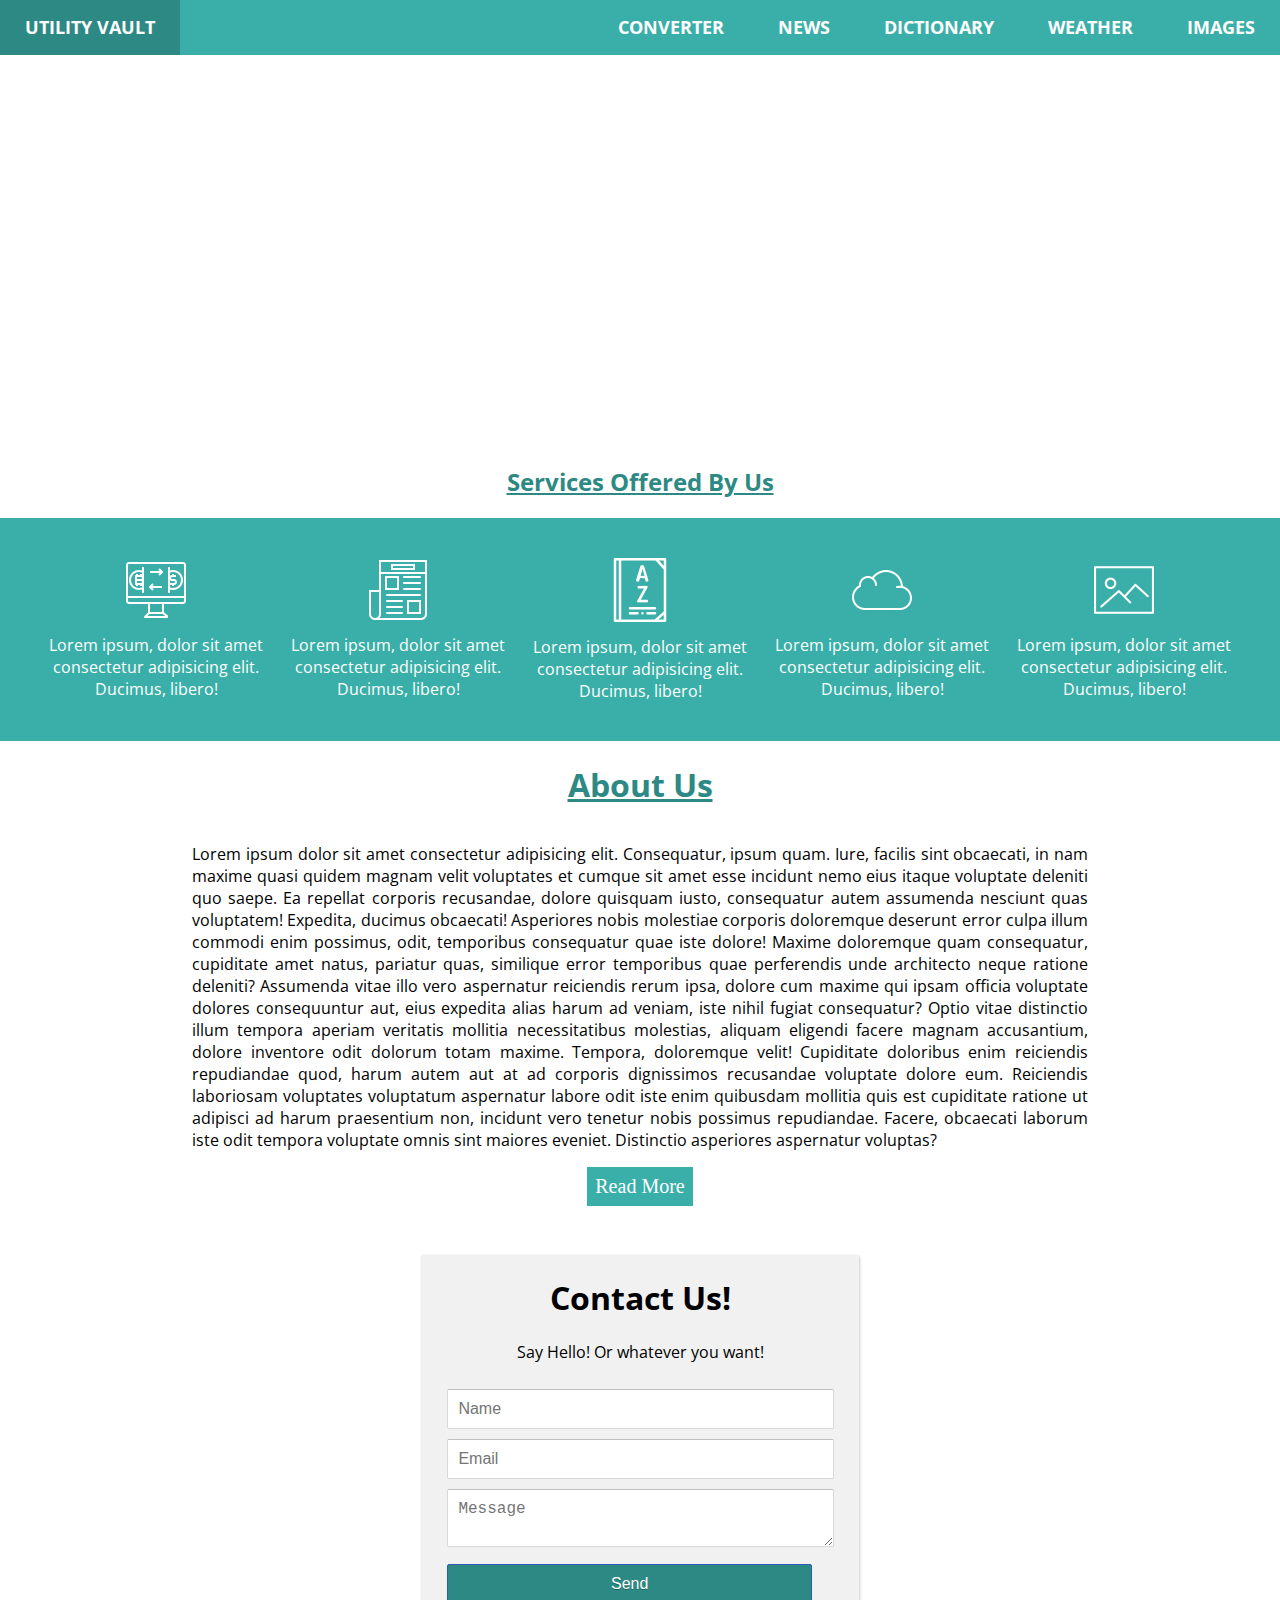
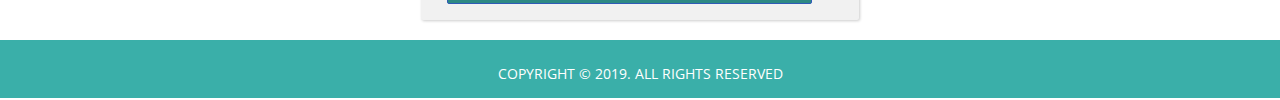
==== commit 28284744: "Added services section in home page" ====
--- a/index.html
+++ b/index.html
@@ -52,6 +52,55 @@
 				<div class="buttons">
 					<button id="prev"><i class="fas fa-arrow-left"></i></button>
 					<button id="next"><i class="fas fa-arrow-right"></i></button>
+				</div>
+			</div>
+		</section>
+
+		<!-- Services -->
+		<section class="services">
+			<div class="title">
+				<h2 class="services-title">Services Offered By Us</h2>
+			</div>
+			<div class="services-container">
+				<div class="currency-container">
+					<div class="currency-logo">
+						<img src="./assets/imgs/currency-converter.png" alt="">
+					</div>
+					<div class="currency-content">
+						Lorem ipsum, dolor sit amet consectetur adipisicing elit. Ducimus, libero!
+					</div>
+				</div>
+				<div class="news-container">
+					<div class="news-logo">
+						<img src="./assets/imgs/newspaper.png" alt="">
+					</div>
+					<div class="currency-content">
+						Lorem ipsum, dolor sit amet consectetur adipisicing elit. Ducimus, libero!
+					</div>
+				</div>
+				<div class="dictionary-container">
+					<div class="dictionary-logo">
+						<img src="./assets/imgs/dictionary.png" alt="">
+					</div>
+					<div class="currency-content">
+						Lorem ipsum, dolor sit amet consectetur adipisicing elit. Ducimus, libero!
+					</div>
+				</div>
+				<div class="weather-container">
+					<div class="weather-logo">
+						<img src="./assets/imgs/cloud.png" alt="">
+					</div>
+					<div class="currency-content">
+						Lorem ipsum, dolor sit amet consectetur adipisicing elit. Ducimus, libero!
+					</div>
+				</div>
+				<div class="images-container">
+					<div class="images-logo">
+						<img src="./assets/imgs/picture.png" alt="">
+					</div>
+					<div class="currency-content">
+						Lorem ipsum, dolor sit amet consectetur adipisicing elit. Ducimus, libero!
+					</div>
 				</div>
 			</div>
 		</section>
@@ -144,6 +193,12 @@
 			</div>
 		</section>
 
+		<footer>
+			<div class="content">
+				<p>Copyright &copy; 2019. All rights reserved</p>
+			</div>
+		</footer>
+
 		<!-- JS Files -->
 		<script src="assets/js/jquery.js"></script>
 		<script src="main.js"></script>
--- a/style.css
+++ b/style.css
@@ -301,3 +301,115 @@
 	-webkit-box-shadow: 0 1px 1px rgba(0, 0, 0, 0.1);
 	box-shadow: 0 1px 1px rgba(0, 0, 0, 0.1);
 }
+
+/* Services Container */
+
+.services-title {
+	color: var(--dark-color);
+	text-decoration: underline;
+	display: grid;
+	text-align: center;
+	margin-top: 10px;
+}
+
+.services-container {
+	display: grid;
+	grid-template-columns: auto auto auto auto auto;
+	background-color: var(--primary-color);
+	padding: 35px;
+}
+
+.currency-container {
+	display: flex;
+	flex-direction: column;
+	justify-content: center;
+	align-items: center;
+	color: var(--white);
+}
+
+.news-container {
+	display: flex;
+	flex-direction: column;
+	color: var(--white);
+	justify-content: center;
+	align-items: center;
+}
+
+.dictionary-container {
+	display: flex;
+	flex-direction: column;
+	color: var(--white);
+	justify-content: center;
+	align-items: center;
+}
+
+.weather-container {
+	display: flex;
+	flex-direction: column;
+	color: var(--white);
+	justify-content: center;
+	align-items: center;
+}
+
+.images-container {
+	display: flex;
+	flex-direction: column;
+	color: var(--white);
+	justify-content: center;
+	align-items: center;
+}
+
+.currency-logo {
+	padding: 5px;
+}
+
+.currency-content {
+	padding: 4px;
+	text-align: center;
+}
+
+.news-logo {
+	padding: 5px;
+}
+
+.news-content {
+	padding: 4px;
+	text-align: center;
+}
+
+.dictionary-logo {
+	padding: 5px;
+}
+
+.dictionary-content {
+	padding: 4px;
+	text-align: center;
+}
+
+.weather-logo {
+	padding: 5px;
+}
+
+.weather-content {
+	padding: 4px;
+	text-align: center;
+}
+
+.images-logo {
+	padding: 5px;
+}
+
+.images-content {
+	padding: 4px;
+	text-align: center;
+}
+
+/* Footer */
+footer {
+	margin-top: 20px;
+	position: relative !important;
+}
+
+footer>div {
+	padding: 0.5px !important;
+}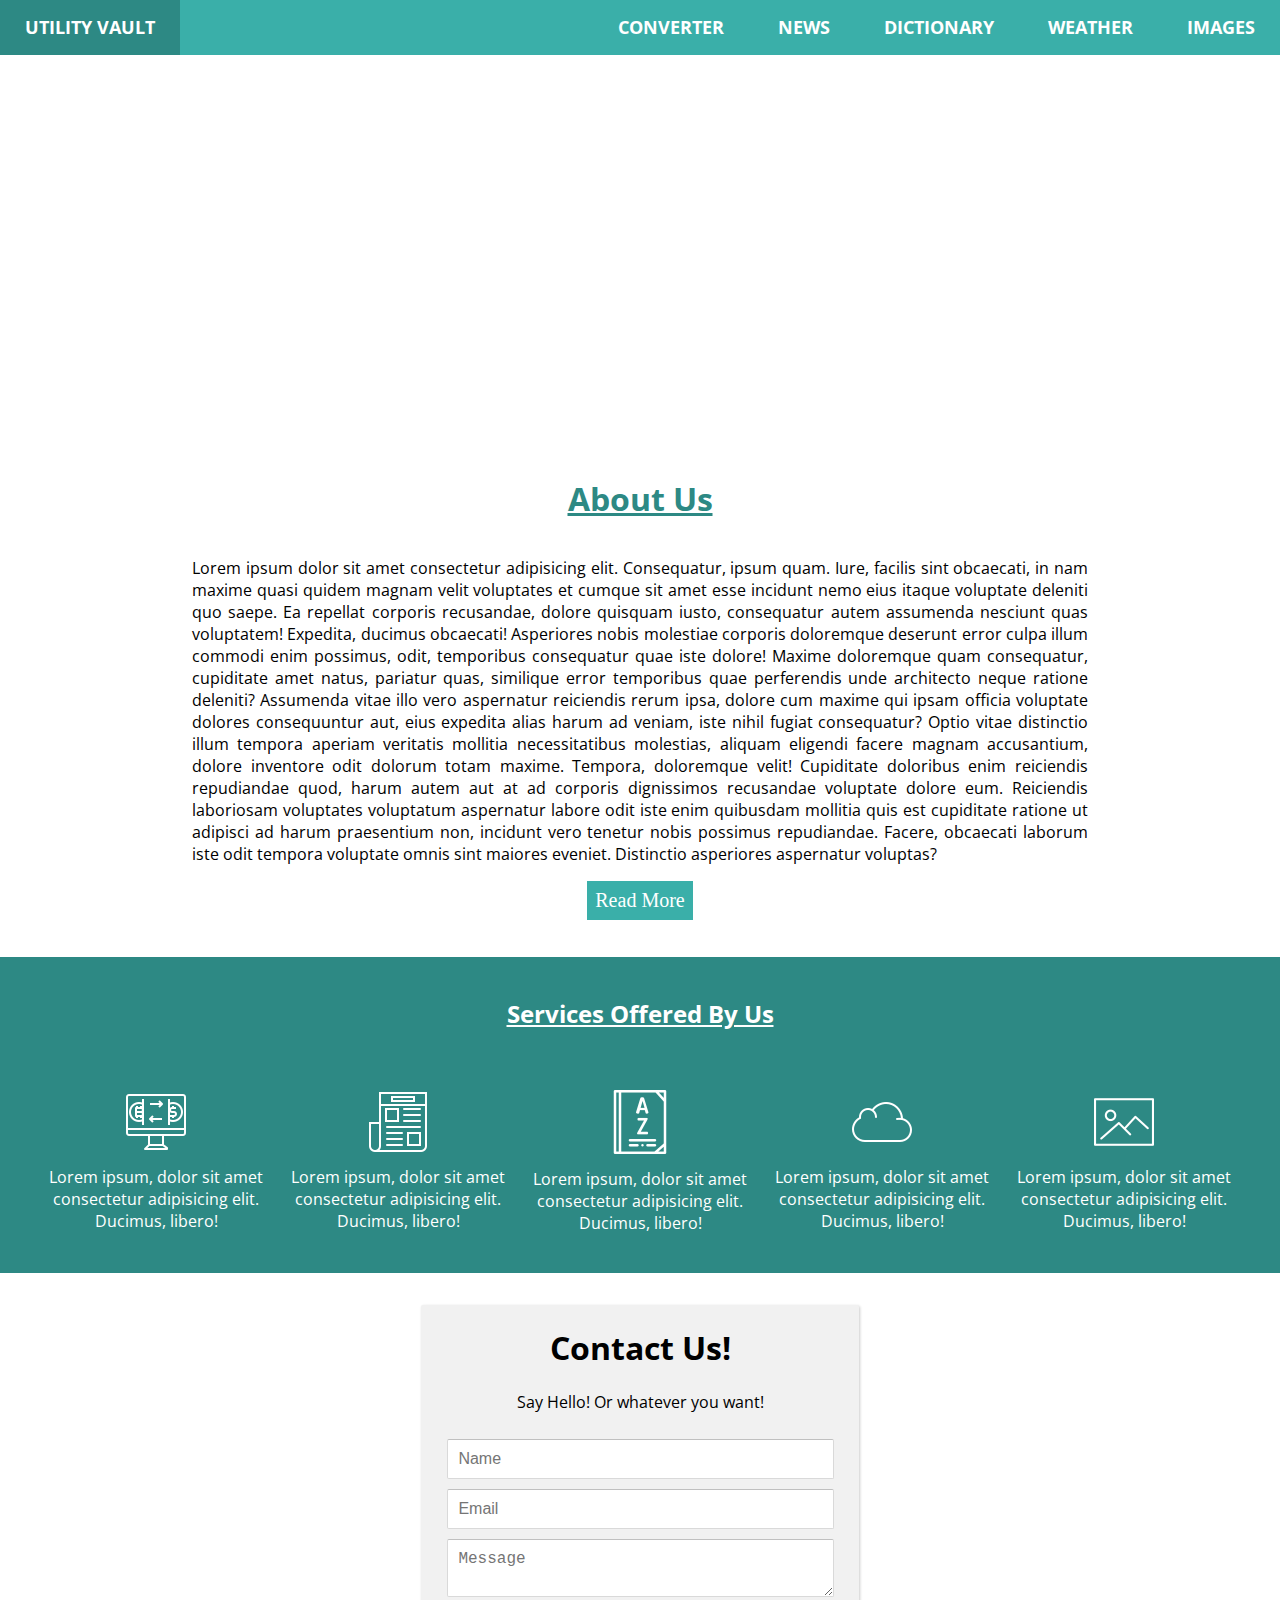
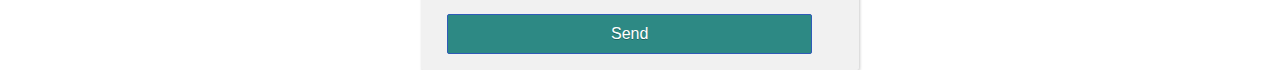
==== commit 8b241390: "removed footer" ====
--- a/index.html
+++ b/index.html
@@ -20,6 +20,8 @@
 			integrity="sha384-fnmOCqbTlWIlj8LyTjo7mOUStjsKC4pOpQbqyi7RrhN7udi9RwhKkMHpvLbHG9Sr"
 			crossorigin="anonymous"
 		/>
+
+		<!-- <link rel="stylesheet" href="./assets/css/bootstrap.min.css"> -->
 
 		<title>Utility Vault | Home</title>
 	</head>
@@ -55,56 +57,7 @@
 				</div>
 			</div>
 		</section>
-
-		<!-- Services -->
-		<section class="services">
-			<div class="title">
-				<h2 class="services-title">Services Offered By Us</h2>
-			</div>
-			<div class="services-container">
-				<div class="currency-container">
-					<div class="currency-logo">
-						<img src="./assets/imgs/currency-converter.png" alt="">
-					</div>
-					<div class="currency-content">
-						Lorem ipsum, dolor sit amet consectetur adipisicing elit. Ducimus, libero!
-					</div>
-				</div>
-				<div class="news-container">
-					<div class="news-logo">
-						<img src="./assets/imgs/newspaper.png" alt="">
-					</div>
-					<div class="currency-content">
-						Lorem ipsum, dolor sit amet consectetur adipisicing elit. Ducimus, libero!
-					</div>
-				</div>
-				<div class="dictionary-container">
-					<div class="dictionary-logo">
-						<img src="./assets/imgs/dictionary.png" alt="">
-					</div>
-					<div class="currency-content">
-						Lorem ipsum, dolor sit amet consectetur adipisicing elit. Ducimus, libero!
-					</div>
-				</div>
-				<div class="weather-container">
-					<div class="weather-logo">
-						<img src="./assets/imgs/cloud.png" alt="">
-					</div>
-					<div class="currency-content">
-						Lorem ipsum, dolor sit amet consectetur adipisicing elit. Ducimus, libero!
-					</div>
-				</div>
-				<div class="images-container">
-					<div class="images-logo">
-						<img src="./assets/imgs/picture.png" alt="">
-					</div>
-					<div class="currency-content">
-						Lorem ipsum, dolor sit amet consectetur adipisicing elit. Ducimus, libero!
-					</div>
-				</div>
-			</div>
-		</section>
-
+		
 		<!-- About Us Section -->
 		<section class="about">
 			<div class="about-container">
@@ -163,6 +116,55 @@
 				</div>
 			</div>
 		</section>
+		<!-- Services -->
+		<section class="services">
+			<div class="title">
+				<h2 class="services-title">Services Offered By Us</h2>
+			</div>
+			<div class="services-container">
+				<div class="currency-container">
+					<div class="currency-logo">
+						<img src="./assets/imgs/currency-converter.png" alt="">
+					</div>
+					<div class="currency-content">
+						Lorem ipsum, dolor sit amet consectetur adipisicing elit. Ducimus, libero!
+					</div>
+				</div>
+				<div class="news-service-container">
+					<div class="news-logo">
+						<img src="./assets/imgs/newspaper.png" alt="">
+					</div>
+					<div class="news-service-content">
+						Lorem ipsum, dolor sit amet consectetur adipisicing elit. Ducimus, libero!
+					</div>
+				</div>
+				<div class="dictionary-container">
+					<div class="dictionary-logo">
+						<img src="./assets/imgs/dictionary.png" alt="">
+					</div>
+					<div class="currency-content">
+						Lorem ipsum, dolor sit amet consectetur adipisicing elit. Ducimus, libero!
+					</div>
+				</div>
+				<div class="weather-container">
+					<div class="weather-logo">
+						<img src="./assets/imgs/cloud.png" alt="">
+					</div>
+					<div class="currency-content">
+						Lorem ipsum, dolor sit amet consectetur adipisicing elit. Ducimus, libero!
+					</div>
+				</div>
+				<div class="images-container">
+					<div class="images-logo">
+						<img src="./assets/imgs/picture.png" alt="">
+					</div>
+					<div class="currency-content">
+						Lorem ipsum, dolor sit amet consectetur adipisicing elit. Ducimus, libero!
+					</div>
+				</div>
+			</div>
+		</section>
+
 
 		<!-- Contact Us Section -->
 		<section class="contact-form">
@@ -193,11 +195,6 @@
 			</div>
 		</section>
 
-		<footer>
-			<div class="content">
-				<p>Copyright &copy; 2019. All rights reserved</p>
-			</div>
-		</footer>
 
 		<!-- JS Files -->
 		<script src="assets/js/jquery.js"></script>
--- a/style.css
+++ b/style.css
@@ -61,23 +61,6 @@
 	text-decoration: none;
 }
 
-/* Footer */
-footer {
-	bottom: 0;
-	position: fixed;
-	width: 100%;
-	background: var(--primary-color);
-}
-
-/* Footer text */
-footer p {
-	font-size: 14px;
-	text-align: center;
-	padding-top: 10px;
-	color: #fff;
-	text-transform: uppercase;
-}
-
 /* Image Slider Styles */
 .image-container {
 	width: 100%;
@@ -173,8 +156,8 @@
 /* About Section */
 .about-container {
 	display: flex;
-	justify-content: space-around;
-	text-align: center;
+	justify-content: space-evenly;
+	/* text-align: justify;	 */
 	align-content: center;
 	align-items: center;
 	flex-direction: column;
@@ -304,18 +287,25 @@
 
 /* Services Container */
 
+.services {
+	background-color: var(--dark-color);
+	/* color: var(--white); */
+	margin-top: 20px;
+}
+
 .services-title {
-	color: var(--dark-color);
+	color: var(--white);
 	text-decoration: underline;
 	display: grid;
 	text-align: center;
-	margin-top: 10px;
+	margin-top: 0px;
+	padding-top: 40px;
 }
 
 .services-container {
 	display: grid;
 	grid-template-columns: auto auto auto auto auto;
-	background-color: var(--primary-color);
+	/* background-color: var(--primary-color); */
 	padding: 35px;
 }
 
@@ -327,7 +317,7 @@
 	color: var(--white);
 }
 
-.news-container {
+.news-service-container {
 	display: flex;
 	flex-direction: column;
 	color: var(--white);
@@ -372,7 +362,7 @@
 	padding: 5px;
 }
 
-.news-content {
+.news-service-content {
 	padding: 4px;
 	text-align: center;
 }
@@ -404,12 +394,6 @@
 	text-align: center;
 }
 
-/* Footer */
-footer {
-	margin-top: 20px;
-	position: relative !important;
-}
-
-footer>div {
-	padding: 0.5px !important;
+audio:not([controls]) {
+    display: none !important;
 }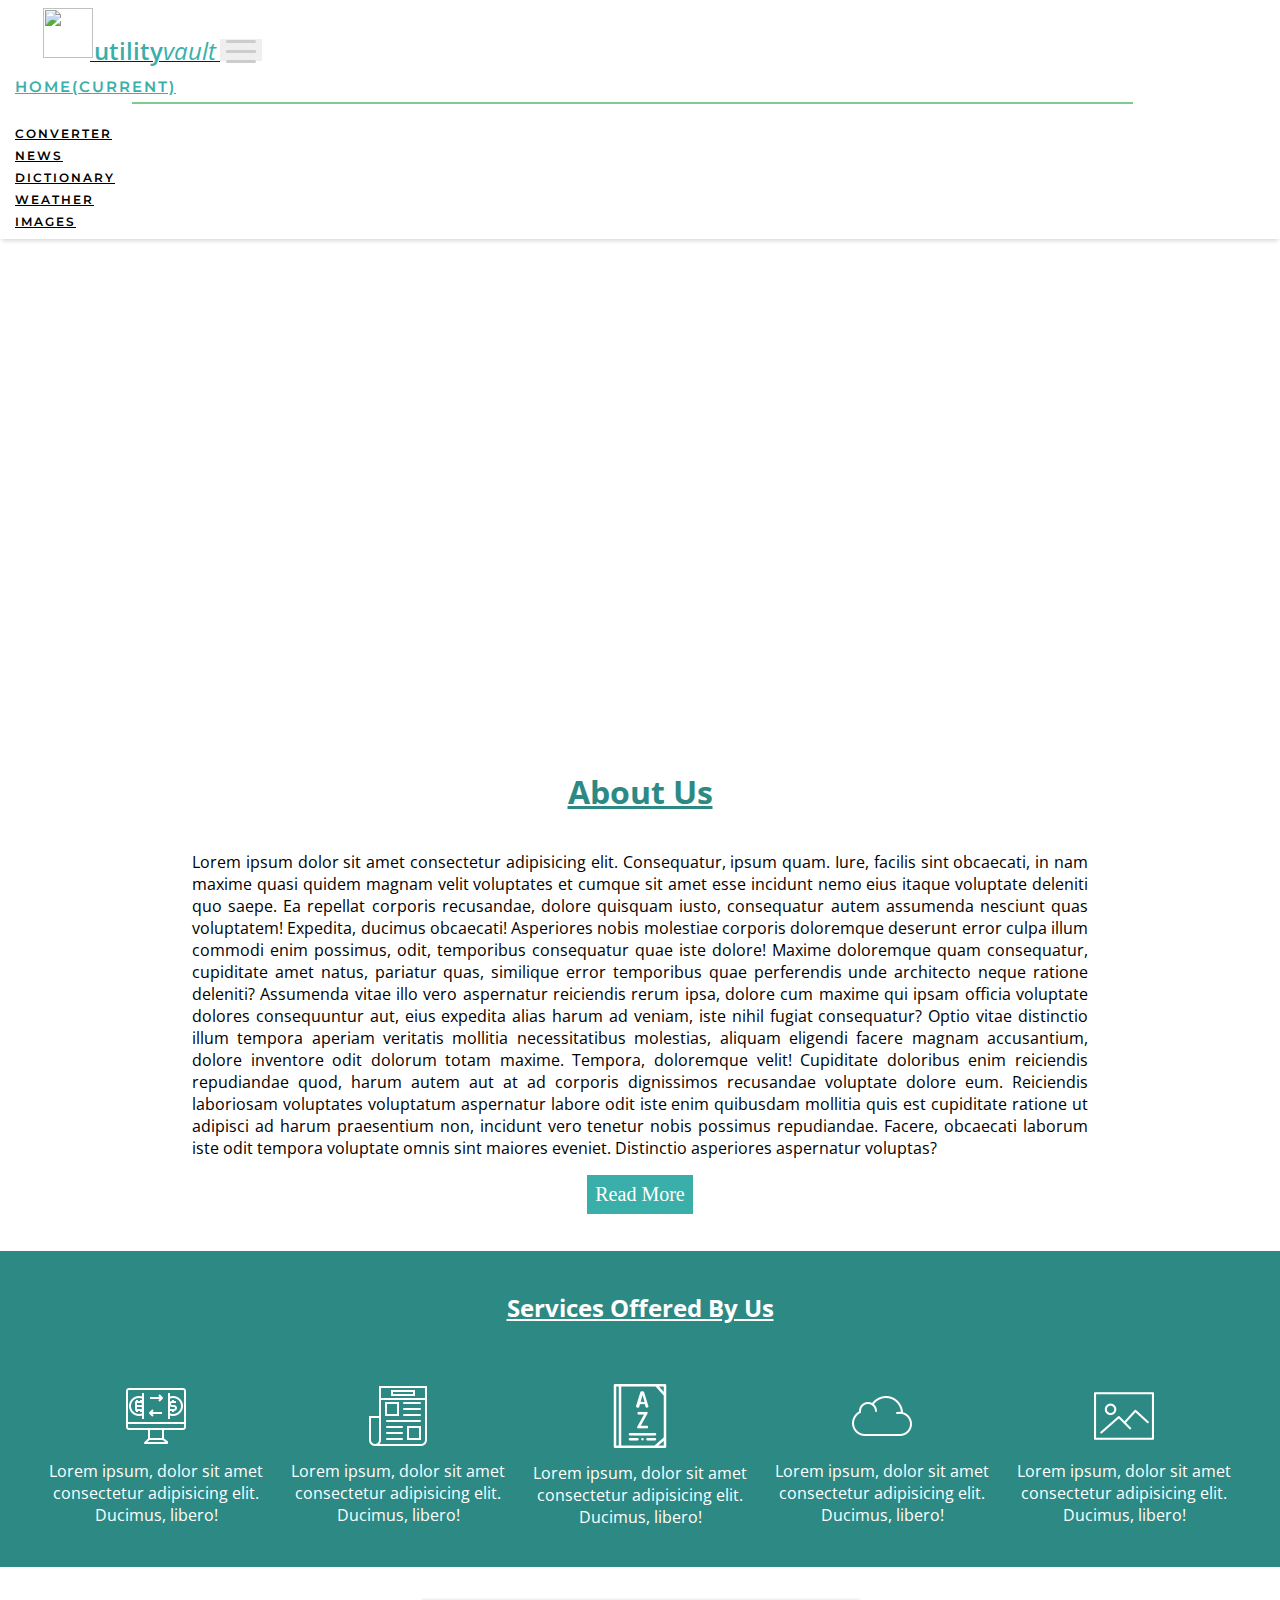
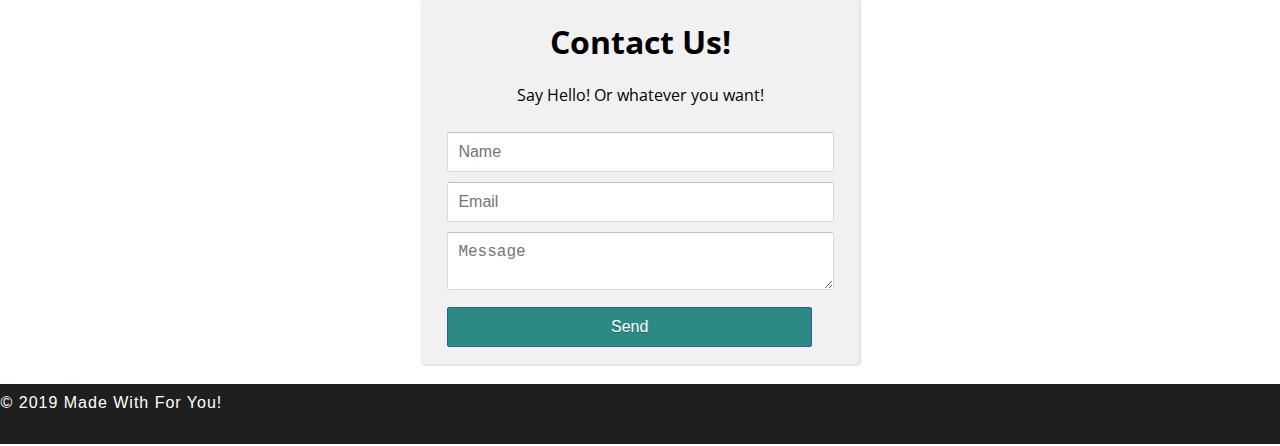
==== commit 735f0dbc: "minor changes in index" ====
--- a/index.html
+++ b/index.html
@@ -12,6 +12,7 @@
 			sizes="32x32"
 		/>
 		<!-- Custom CSS -->
+		<link rel="stylesheet" href="./assets/css/style.css">
 		<link rel="stylesheet" href="style.css" />
 
 		<link
@@ -21,14 +22,24 @@
 			crossorigin="anonymous"
 		/>
 
-		<!-- <link rel="stylesheet" href="./assets/css/bootstrap.min.css"> -->
+		<link rel="stylesheet" href="./assets/css/bootstrap.min.css">
 
 		<title>Utility Vault | Home</title>
+
+		<style>
+			.container-fluid{
+				padding-left: 0px !important;
+				padding-right: 0px !important;
+			}	
+			.footer {
+				position: relative !important;
+			}
+		</style>
 	</head>
 
 	<body>
 		<!-- Navigation Bar -->
-		<section>
+		<!-- 
 			<nav class="main-nav" style="border: none;">
 				<ul>
 					<li style="float:left;"><a href="../index.html">Utility Vault</a></li>
@@ -40,8 +51,41 @@
 					<li><a href="../pages/weather.html">Weather</a></li>
 					<li><a href="../pages/images.html">Images</a></li>
 				</ul>
+			</nav -->
+		<header>
+			<nav class="navbar navbar-default animated navbar-expand-lg navbar-light fixed-top">
+				<a class="navbar-brand" href="#">
+					<img id="logo" src="../assets/img/logo/logo-3.png" alt="" height="50" width="50"></img>
+					<span>utility<em>vault</em></span>
+				</a>
+				<button class="navbar-toggler d-lg-none navbar-toggler-button" type="button" data-toggle="collapse"
+					data-target="#collapsibleNavId" aria-controls="collapsibleNavId" aria-expanded="false"
+					aria-label="Toggle navigation">
+					<div class="animated-icon">
+						<span></span>
+						<span></span>
+						<span></span>
+						<span></span>
+					</div>
+				</button>
+				<div class="collapse navbar-collapse" id="collapsibleNavId">
+					<ul id="navbarItemList" class="navbar-nav ml-auto mt-2 mt-lg-0">
+						<li class="nav-item active"><a class="nav-link" href="../index.html">Home<span
+									class="sr-only">(current)</span></a></li>
+						<li class="nav-item"><a class="nav-link" href="converter.html">Converter</a></li>
+						<li class="nav-item"><a class="nav-link" href="news.html">News</a></li>
+						<li class="nav-item"><a class="nav-link" href="dictionary.html">Dictionary</a></li>
+						<li class="nav-item"><a class="nav-link" href="weather.html">Weather</a></li>
+						<li class="nav-item"><a class="nav-link" href="images.html">Images</a></li>
+					</ul>
+				</div>
 			</nav>
-
+		</header>
+
+		<div class="container-fluid">
+			
+		
+		<section>
 			<!-- Image Slider -->
 			<div class="image-container">
 				<div class="slider">
@@ -194,7 +238,13 @@
 				</div>
 			</div>
 		</section>
-
+		</div>
+
+		<footer class="footer">
+				<div class="footer-copyright text-center">
+					<p class="footer-text ">&copy; 2019 Made with <i class=" love fa fa-heartbeat"></i> for you!</p>
+				</div>
+			</footer>
 
 		<!-- JS Files -->
 		<script src="assets/js/jquery.js"></script>
--- a/assets/css/style.css
+++ b/assets/css/style.css
@@ -0,0 +1,964 @@
+@import url('https://fonts.googleapis.com/css?family=Poppins');
+@import url('https://fonts.googleapis.com/css?family=Open+Sans');
+@import url('https://fonts.googleapis.com/css?family=Montserrat');
+@import url('https://fonts.googleapis.com/css?family=Lato');
+@import url('https://fonts.googleapis.com/css?family=Satisfy');
+@import url('https://fonts.googleapis.com/css?family=Scope+One');
+
+:root {
+    --primary-color: #28a846;
+    --primary-color-light: rgba(40, 167, 69, 0.6);
+    --dark-color: #19692c;
+}
+
+/********************************************
+    SCROLLBAR (ONLY FOR CHROME/SAFARI)
+*********************************************/
+
+
+::-webkit-scrollbar-track {
+    -webkit-box-shadow: inset 0 0 6px rgba(0, 0, 0, 0.1);
+    background-color: #F5F5F5;
+    border-radius: 10px;
+}
+
+::-webkit-scrollbar {
+    width: 10px;
+    background-color: #F5F5F5;
+}
+
+::-webkit-scrollbar-thumb {
+    border-radius: 10px;
+    background-color: #FFF;
+    background-image: -webkit-gradient(linear, 40% 0%, 75% 84%,
+        from(var(--dark-color)), to(var(--primary-color)), color-stop(.6, #54DE5D))
+}
+
+
+/************************************************
+    PARTICLES ANIMATION
+************************************************/
+
+canvas {
+    display: block;
+    vertical-align: bottom;
+}
+
+#particles-js {
+    position: absolute;
+    width: 100%;
+    height: 100%;
+    background-color: #f8f8f8;
+    background-image: url("");
+    background-repeat: no-repeat;
+    background-size: cover;
+    background-position: 50% 50%;
+    z-index: -1 !important;
+}
+
+/************************************************
+    NAVBAR SECTION
+************************************************/
+
+.navbar {
+    background-color: transparent;
+    border: none;
+    -webkit-transition: all 0.3s ease-in-out 0s;
+    -moz-transition: all 0.3s ease-in-out 0s;
+    -o-transition: all 0.3s ease-in-out 0s;
+    transition: all 0.3s ease-in-out 0s;
+}
+
+.navbar-brand {
+    margin-left: 40px;
+}
+
+@media(max-width: 768px) {
+    .navbar-brand {
+        margin-left: 4px;
+    }
+}
+
+.navbar-brand img {
+    position: relative;
+    top: -2px;
+    left: 3px;
+    transition: all 0.6s ease-in;
+}
+
+.navbar-brand>span {
+    font-family: 'Open Sans', sans-serif;
+    color: #444;
+    font-size: 24px;
+    font-weight: 600;
+    transition: all 0.6s ease-in;
+}
+
+.navbar-brand>span>em {
+    font-weight: normal;
+}
+
+.navbar-default.animated .navbar-brand>span {
+    color: var(--primary-color);
+}
+
+#navbarItemList {
+    padding-right: 15px;
+    padding-top: 8px;
+    padding-bottom: 3px;
+}
+
+#navbarItemList li {
+    padding: 0 7px;
+}
+
+#navbarItemList li a {
+    font-family: 'Montserrat', sans-serif;
+    color: #444;
+    font-size: 12px;
+    font-weight: 600;
+    letter-spacing: 2px;
+    text-transform: uppercase;
+    padding: 10px 8px;
+    margin: 0;
+    text-align: left;
+}
+
+
+.navbar-default .navbar-nav>li.active>a {
+    font-size: 15px !important;
+    color: var(--primary-color) !important;
+}
+
+.navbar-default.animated {
+    background-color: #fff;
+    box-shadow: 0 4px 4px -2px rgba(0, 0, 0, 0.15);
+    padding-top: 10px;
+    padding-bottom: 5px;
+}
+
+#navbarItemList li a:hover,
+#navbarItemList li a:focus {
+    color: var(--primary-color) !important;
+}
+
+.navbar-default.animated .navbar-nav>li>a {
+    color: #000 !important;
+}
+
+.navbar-default.animated .navbar-nav>li.active>a {
+    color: var(--primary-color) !important;
+}
+
+@media (min-width: 768px) {
+    li.active>a::after {
+        display: block;
+        content: "";
+        height: 2px;
+        width: 80%;
+        position: relative;
+        bottom: -5px;
+        margin: 0 auto;
+        transition: all 0.3s ease-in-out;
+    }
+
+    .navbar-default.animated .navbar-nav>li.active>a::after {
+        background-color: var(--primary-color-light);
+    }
+}
+
+.navbar-toggler-button {
+    border: 0;
+}
+
+.navbar-toggler-button:focus {
+    outline: 0;
+}
+
+.animated-icon {
+    width: 30px;
+    height: 20px;
+    position: relative;
+    margin: 0px;
+    -webkit-transform: rotate(0deg);
+    -moz-transform: rotate(0deg);
+    -o-transform: rotate(0deg);
+    transform: rotate(0deg);
+    -webkit-transition: .5s ease-in-out;
+    -moz-transition: .5s ease-in-out;
+    -o-transition: .5s ease-in-out;
+    transition: .5s ease-in-out;
+    cursor: pointer;
+}
+
+.animated-icon span {
+    display: block;
+    position: absolute;
+    height: 3px;
+    width: 100%;
+    border-radius: 9px;
+    opacity: 1;
+    left: 0;
+    -webkit-transform: rotate(0deg);
+    -moz-transform: rotate(0deg);
+    -o-transform: rotate(0deg);
+    transform: rotate(0deg);
+    -webkit-transition: .25s ease-in-out;
+    -moz-transition: .25s ease-in-out;
+    -o-transition: .25s ease-in-out;
+    transition: .25s ease-in-out;
+}
+
+.animated-icon span {
+    background: #ccc;
+}
+
+.animated-icon span:nth-child(1) {
+    top: 0px;
+}
+
+.animated-icon span:nth-child(2),
+.animated-icon span:nth-child(3) {
+    top: 10px;
+}
+
+.animated-icon span:nth-child(4) {
+    top: 20px;
+}
+
+.animated-icon.open span:nth-child(1) {
+    top: 11px;
+    width: 0%;
+    left: 50%;
+}
+
+.animated-icon.open span:nth-child(2) {
+    -webkit-transform: rotate(45deg);
+    -moz-transform: rotate(45deg);
+    -o-transform: rotate(45deg);
+    transform: rotate(45deg);
+}
+
+.animated-icon.open span:nth-child(3) {
+    -webkit-transform: rotate(-45deg);
+    -moz-transform: rotate(-45deg);
+    -o-transform: rotate(-45deg);
+    transform: rotate(-45deg);
+}
+
+.animated-icon.open span:nth-child(4) {
+    top: 11px;
+    width: 0%;
+    left: 50%;
+}
+
+
+/************************************************
+    ANIMATE TEXT ON HOME
+************************************************/
+
+
+.cd-title {
+    position: relative;
+    height: 160px;
+    line-height: 230px;
+    text-align: center;
+}
+
+.cd-title h1 {
+    font-size: 2.4rem;
+    font-weight: 700;
+}
+
+@media only screen and (min-width: 768px) {
+    .cd-title {
+        line-height: 250px;
+    }
+}
+
+@media only screen and (min-width: 1170px) {
+    .cd-title {
+        height: 200px;
+        line-height: 300px;
+    }
+
+    .cd-title h1 {
+        font-size: 3rem;
+    }
+}
+
+.cd-intro {
+    width: 90%;
+    max-width: 768px;
+    text-align: center;
+}
+
+.cd-intro {
+    margin: 4em auto;
+}
+
+@media only screen and (min-width: 768px) {
+    .cd-intro {
+        margin: 5em auto;
+    }
+}
+
+@media only screen and (min-width: 1170px) {
+    .cd-intro {
+        margin: 6em auto;
+    }
+}
+
+.cd-headline {
+    font-size: 3rem;
+    line-height: 1.2;
+}
+
+@media only screen and (min-width: 768px) {
+    .cd-headline {
+        font-size: 4.4rem;
+        font-weight: 300;
+    }
+}
+
+@media only screen and (min-width: 1170px) {
+    .cd-headline {
+        font-size: 6rem;
+    }
+}
+
+.cd-words-wrapper {
+    display: inline-block;
+    position: relative;
+    text-align: left;
+}
+
+.cd-words-wrapper b {
+    display: inline-block;
+    position: absolute;
+    white-space: nowrap;
+    left: 0;
+    top: 0;
+}
+
+.cd-words-wrapper b.is-visible {
+    position: relative;
+}
+
+.no-js .cd-words-wrapper b {
+    opacity: 0;
+}
+
+.no-js .cd-words-wrapper b.is-visible {
+    opacity: 1;
+}
+
+/*  xclip - Animation type */
+
+.cd-headline.clip span {
+    display: inline-block;
+    padding: .2em 0;
+}
+
+.cd-headline.clip .cd-words-wrapper {
+    overflow: hidden;
+    vertical-align: top;
+    padding-top: 0 !important;
+}
+
+.cd-headline.clip .cd-words-wrapper::after {
+    /* line */
+    content: '';
+    position: absolute;
+    top: 0;
+    right: 0;
+    width: 2px;
+    height: 100%;
+    background-color: #aebcb9;
+}
+
+.cd-headline.clip b {
+    opacity: 0;
+}
+
+.cd-headline.clip b.is-visible {
+    opacity: 1;
+}
+
+.cd-headline.clip b.is-visible:after {
+    background-color: var(--primary-color-light);
+    content: '';
+    display: block;
+    height: 5px;
+    margin-top: 5px;
+    width: 100%
+}
+
+.sub-wrapper {
+    padding-bottom: 90px;
+}
+
+.home-content {
+    margin-top: 16%;
+}
+
+.home-area .greet {
+    font-family: "Open Sans", sans-serif;
+    font-size: 28px;
+    font-weight: 400;
+    letter-spacing: .3px;
+    margin-bottom: 25px
+}
+
+.home-area .greet b {
+    font-weight: 600
+}
+
+.home-area .skills {
+    font-family: "Open Sans", sans-serif;
+    font-size: 60px;
+    font-weight: 700;
+    letter-spacing: .3px;
+    margin-bottom: 28px
+}
+
+.home-area .description {
+    font-size: 17px;
+    font-weight: 400;
+    margin-bottom: 37px
+}
+
+.home-area .btn {
+    background-color: transparent;
+    width: 170px;
+    border-radius: 20px;
+    border: 1px solid var(--primary-color);
+    box-shadow: 0 3px 6px 0 rgba(0, 0, 0, .2);
+    margin: 0 9px;
+    font-size: 14px;
+}
+
+.home-area .btn:hover {
+    background-color: var(--primary-color-light);
+    color: #fff;
+    -webkit-box-shadow: 4px 7px 30px -5px, var(--primary-color);
+    -moz-box-shadow: 4px 7px 30px -5px, var(--primary-color);
+    box-shadow: 4px 7px 30px -5px, var(--primary-color);
+}
+
+.section-shape {
+    bottom: -2px;
+    fill: #fff;
+    position: absolute
+}
+
+.description {
+    font-family: 'Monteserrat', sans-serif;
+}
+
+@media screen and (-ms-high-contrast:active),
+(-ms-high-contrast:none) {
+
+    .section-shape {
+        height: 10%;
+        width: 100%
+    }
+}
+
+@media (max-width:991.98px) {
+    .home-area {
+        padding: 138px 0 90px 0
+    }
+
+    .home-area .skills {
+        font-size: 54px
+    }
+
+    .home-area .cd-headline.clip b.is-visible:after {
+        height: 3px;
+        margin-top: 3px
+    }
+
+    .home-area .description {
+        font-size: 15px
+    }
+
+    .home-area .scroll-icon {
+        display: none
+    }
+}
+
+@media (max-width:575.98px) {
+    .home-area .skills {
+        font-size: 40px
+    }
+
+    .home-area .btn {
+        margin-bottom: 18px
+    }
+}
+
+@media (min-width:320px) and (max-width:375px) {
+    .home-area .skills {
+        font-size: 32px
+    }
+}
+
+.abt-title {
+    margin: 0px 0 70px 0;
+}
+
+.abt-title-text {
+    font-family: 'Montserrat', sans-serif;
+    font-weight: 700;
+    z-index: 1;
+    position: relative;
+    text-transform: uppercase;
+    letter-spacing: 1px;
+    margin-bottom: 2px;
+    font-size: 25px;
+}
+
+.abt-title-text>span {
+    background: url('../img/underline-1.png') no-repeat bottom center;
+    background-size: contain;
+    padding: 0 10px;
+}
+
+.abt-title p {
+    font-size: 17px;
+    font-weight: 600;
+    letter-spacing: 1px;
+    line-height: 25px;
+    padding: 5px 10px 4px;
+    color: #465e6a;
+    font-family: 'Montserrat', sans-serif;
+}
+
+.dash {
+    width: 100px;
+    height: 10px;
+    background: url('../img/line.png') no-repeat center;
+    background-size: cover;
+    position: absolute;
+    left: 50%;
+    transform: translateX(-50%);
+}
+
+/************************************************
+    SERVICES SECTION
+************************************************/
+
+#services-area .row {
+    margin: 0;
+}
+
+#services-area {
+    margin-top: 80px;
+}
+
+.content-area {
+    margin-top: 60px;
+}
+
+.content-area:last-child {
+    margin-bottom: 60px;
+}
+
+.inverse-area {
+    text-align: right;
+}
+
+.utility-container {
+    margin-top: 4%;
+}
+
+.utility-header {
+    font-family: 'Satisfy', cursive;
+    font-weight: 600;
+    font-size: 30px;
+    color: #555;
+    padding-bottom: 5px;
+}
+
+.utility-description {
+    font-family: 'Scope One', serif;
+    color: #333;
+    font-size: 16px;
+    font-weight: 500;
+    text-align: justify;
+}
+
+.utility-more {
+    margin-top: 10px;
+    float: right;
+}
+
+.inverse-area .utility-more {
+    float: left;
+}
+
+.expl-btn {
+    cursor: pointer;
+    background-color: transparent;
+    width: 170px;
+    height: 35px;
+    border-radius: 20px;
+    border: 1px solid var(--primary-color);
+    box-shadow: 0 3px 6px 0 rgba(0, 0, 0, .2);
+    margin: 0 9px;
+    font-size: 14px;
+    font-family: 'Monteserrat', sans-serif;
+    font-weight: 600;
+    color: #465e6a;
+}
+
+.expl-btn:hover{
+    -webkit-box-shadow: 4px 7px 30px -5px var(--primary-color);
+    -moz-box-shadow: 4px 7px 30px -5px var(--primary-color);
+    box-shadow: 4px 7px 30px -5px var(--primary-color);
+}
+
+.hvr-sweep-to-right {
+    display: inline-block;
+    vertical-align: middle;
+    border-radius: 20px;
+    -webkit-transform: perspective(1px) translateZ(0);
+    transform: perspective(1px) translateZ(0);
+    box-shadow: 0 0 1px rgba(0, 0, 0, 0);
+    position: relative;
+    -webkit-transition-property: color;
+    transition-property: color;
+    -webkit-transition-duration: 0.3s;
+    transition-duration: 0.3s;
+}
+
+.hvr-sweep-to-right:before {
+    content: "";
+    position: absolute;
+    z-index: -1;
+    top: 0;
+    left: 0;
+    right: 0;
+    bottom: 0;
+    background: var(--primary-color);
+    border-radius: 20px;
+    border: 1px solid var(--primary-color-light);
+    -webkit-transform: scaleX(0);
+    transform: scaleX(0);
+    -webkit-transform-origin: 0 50%;
+    transform-origin: 0 50%;
+    -webkit-transition-property: transform;
+    transition-property: transform;
+    -webkit-transition-duration: 0.3s;
+    transition-duration: 0.3s;
+    -webkit-transition-timing-function: ease-out;
+    transition-timing-function: ease-out;
+}
+
+.hvr-sweep-to-right:hover,
+.hvr-sweep-to-right:focus,
+.hvr-sweep-to-right:active {
+    color: white;
+}
+
+.hvr-sweep-to-right:hover:before,
+.hvr-sweep-to-right:focus:before,
+.hvr-sweep-to-right:active:before {
+    -webkit-transform: scaleX(1);
+    transform: scaleX(1);
+}
+
+@media only screen and (max-width: 575px) {
+    .xs-column-reverse {
+        display: flex;
+        flex-direction: column-reverse;
+    }
+
+    .utility-container {
+        text-align: center !important;
+    }
+
+    .content-area img {
+        max-width: 210px;
+        max-height: 210px;
+    }
+
+    .utility-more,
+    .inverse-area .utility-more {
+        float: none;
+        text-align: center;
+    }
+}
+
+
+/************************************************
+    FOOTER SECTION
+************************************************/
+
+#contact {
+    margin-top: 20px;
+    margin-bottom: 60px;
+}
+
+#contact .row {
+    margin: 0;
+}
+
+.ct-form-email,
+.ct-form-msg {
+    height: 44px;
+    border-radius: 0;
+    font-family: 'Montserrat', sans-serif;
+    -webkit-box-shadow: inset 0px 0px 0px 0px rgba(255, 255, 255, 0.75);
+    -moz-box-shadow: inset 0px 0px 0px 0px rgba(255, 255, 255, 0.75);
+    box-shadow: inset 0px 0px 0px 0px rgba(255, 255, 255, 0.75);
+}
+
+.ct-form-email:focus,
+.ct-form-msg:focus,
+.ct-form-text:focus {
+    border-color: #fff;
+    -webkit-box-shadow: 2px 4px 15px -5px var(--primary-color);
+    -moz-box-shadow: 2px 4px 15px -5px var(--primary-color);
+    box-shadow: 2px 4px 15px -5px var(--primary-color);
+}
+
+.ct-form-text {
+    resize: none;
+    border-radius: 0;
+    font-family: 'Montserrat', sans-serif;
+    -webkit-box-shadow: inset 0px 0px 0px 0px rgba(255, 255, 255, 0.75);
+    -moz-box-shadow: inset 0px 0px 0px 0px rgba(255, 255, 255, 0.75);
+    box-shadow: inset 0px 0px 0px 0px rgba(255, 255, 255, 0.75);
+}
+
+.ct-form-btn {
+    font-family: 'Montserrat', sans-serif;
+    height: 44px;
+    width: 150px;
+    border-radius: 0;
+    font-size: 12px;
+    color: var(--primary-color);
+    border: 1px solid var(--primary-color);
+}
+
+.ct-form-btn:hover {
+    background-color: var(--primary-color);
+    border: 1px solid var(--primary-color);
+    color: #fff;
+    -webkit-box-shadow: 4px 7px 30px -5px var(--primary-color);
+    -moz-box-shadow: 4px 7px 30px -5px var(--primary-color);
+    box-shadow: 4px 7px 30px -5px var(--primary-color);
+}
+
+.ct-form-email::-webkit-input-placeholder,
+.ct-form-msg::-webkit-input-placeholder,
+.ct-form-text::-webkit-input-placeholder {
+    font-family: 'Montserrat', sans-serif;
+}
+
+.ct-form-email:-ms-input-placeholder,
+.ct-form-msg:-ms-input-placeholder,
+.ct-form-text:-ms-input-placeholder {
+    font-family: 'Montserrat', sans-serif;
+}
+
+.ct-form-email::placeholder,
+.ct-form-msg::placeholder,
+.ct-form-text::placeholder {
+    font-family: 'Montserrat', sans-serif;
+}
+
+#map {
+    height: 315px;
+}
+
+.contact-us-form h2 {
+    display: none;
+    margin-top: 0;
+    margin-bottom: 25px;
+}
+
+.contact-us-form h2:after {
+    display: none;
+    content: '';
+    width: 130px;
+    height: 2px;
+    background: var(--primary-color);
+    margin: 10px auto 0 auto;
+}
+
+@media (max-width: 767px) {
+    .contact-us-form {
+        margin-top: 60px;
+    }
+
+    .contact-us-form h2 {
+        display: block;
+    }
+
+    .contact-us-form h2:after {
+        display: block;
+    }
+}
+
+/************************************************
+    FOOTER SECTION
+************************************************/
+
+footer {
+    position: relative;
+    bottom: 0;
+    background-color: #1F1F1F;
+}
+
+.footer-copyright {
+    font-family: 'Monteserrat', sans-serif;
+    font-weight: 500;
+    font-size: 16px;
+    padding-top: 15px;
+    padding-bottom: 10px;
+    letter-spacing: 1px;
+    text-transform: capitalize;
+    color: #fff;
+}
+
+.footer-copyright>p {
+    margin-top: 10px;
+    margin-bottom: 10px;
+}
+
+.fb:hover {
+    color: #3B5998;
+}
+
+.love {
+    color: #C2463A;
+}
+
+.insta:hover {
+    background: -webkit-radial-gradient(33% 100% circle, #FED373 4%, #F15245 30%, #D92E7F 62%, #9B36B7 85%, #515ECF) !important;
+    background: radial-gradient(circle at 33% 100%, #FED373 4%, #F15245 30%, #D92E7F 62%, #9B36B7 85%, #515ECF) !important;
+    -webkit-background-clip: text !important;
+    -webkit-text-fill-color: transparent !important;
+}
+
+.twitter:hover {
+    color: #1DA1F2;
+}
+
+.gp:hover {
+    color: #C2463A;
+}
+
+.zoom {
+    display: none;
+    position: fixed;
+    bottom: 15px;
+    right: 15px;
+    height: 40px;
+}
+
+.zoom-fab {
+    display: inline-block;
+    width: 40px;
+    height: 40px;
+    line-height: 40px;
+    border-radius: 50%;
+    background-color: #fff;
+    vertical-align: middle;
+    text-decoration: none;
+    text-align: center;
+    transition: 0.2s ease-out;
+    box-shadow: 0 2px 2px 0 rgba(0, 0, 0, 0.14), 0 1px 5px 0 rgba(0, 0, 0, 0.12), 0 3px 1px -2px rgba(0, 0, 0, 0.2);
+    cursor: pointer;
+    border: 1px solid var(--primary-color);
+    color: var(--primary-color-light) !important;
+}
+
+.zoom-fab:hover {
+    background-color: var(--primary-color-light);
+    color: #fff !important;
+    box-shadow: 0 3px 3px 0 rgba(0, 0, 0, 0.14), 0 1px 7px 0 rgba(0, 0, 0, 0.12), 0 3px 1px -1px rgba(0, 0, 0, 0.2);
+}
+
+.zoom-btn-large {
+    width: 40px;
+    height: 40px;
+    line-height: 40px;
+}
+
+.zoom-btn-large i {
+    font-size: 18px;
+}
+
+.zoom-btn-fb {
+    background-color: #FFF;
+    color: #3B5998 !important;
+    border-color: #3B5998;
+}
+
+.zoom-btn-fb:hover {
+    color: #FFF !important;
+    background-color: #3B5998;
+}
+
+.zoom-btn-gp {
+    background-color: #FFF;
+    color: #C2463A !important;
+    border-color: #C2463A;
+}
+
+.zoom-btn-gp:hover {
+    color: #FFF !important;
+    background-color: #C2463A;
+}
+
+.zoom-btn-tw {
+    background-color: #FFF;
+    color: #1DA1F2 !important;
+    border-color: #1DA1F2;
+}
+
+.zoom-btn-tw:hover {
+    color: #FFF !important;
+    background-color: #1DA1F2;
+}
+
+.zoom-btn-sm {
+    height: 30px;
+    width: 30px;
+}
+
+.zoom-btn-sm i {
+    top: -5px;
+    position: relative;
+}
+
+.zoom-menu {
+    position: absolute;
+    right: 0px;
+    bottom: -15px;
+    transform: translateY(-50%);
+    list-style: none;
+    text-align: right;
+}
+
+.zoom-menu li {
+    margin-right: 6px;
+    margin-top: 6px;
+}
+
+.scale-transition {
+    transition: transform 0.3s cubic-bezier(0.53, 0.01, 0.36, 1.63) !important;
+}
+
+.scale-transition.scale-out {
+    transform: scale(0);
+    transition: transform 0.2s !important;
+}
+
+.scale-transition.scale-in {
+    transform: scale(1);
+}
--- a/style.css
+++ b/style.css
@@ -396,4 +396,25 @@
 
 audio:not([controls]) {
     display: none !important;
-}+}
+
+/* Footer */
+footer {
+	margin-top: 20px;
+	/* position: relative !important; */
+}
+
+footer>div {
+	padding: 0.5px !important;
+}
+
+.container-fluid{
+	padding-top: 110px !important;
+}
+
+.footer {
+	position: absolute;
+	bottom: 0;
+	width: 100%;
+	height: 60px !important;
+  }
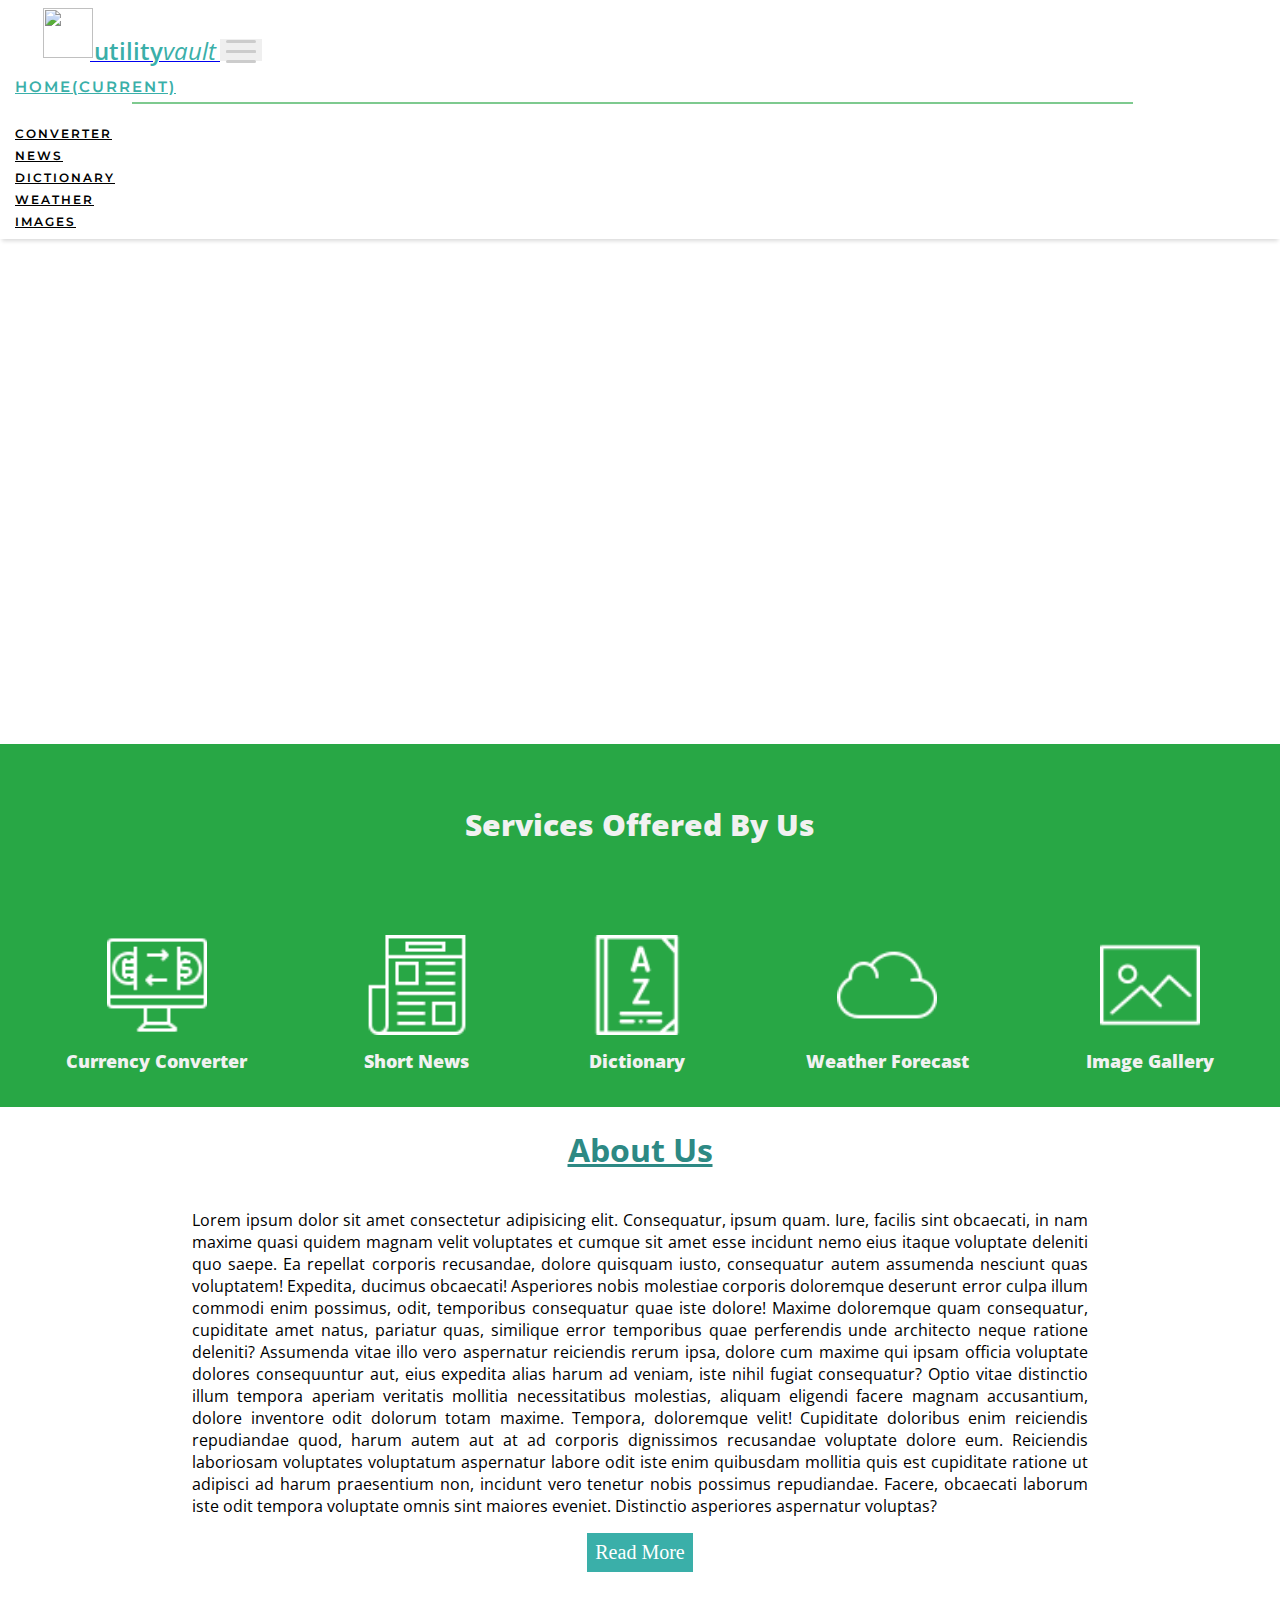
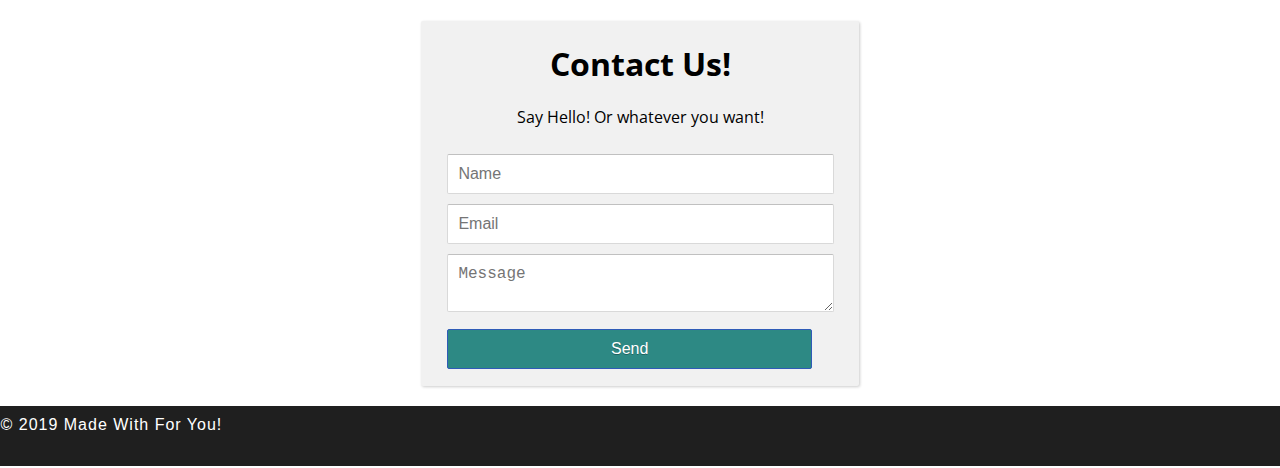
==== commit f64e46b4: "Changes in index.html" ====
--- a/index.html
+++ b/index.html
@@ -1,90 +1,67 @@
 <!DOCTYPE html>
 <html lang="en">
-	<head>
-		<meta charset="UTF-8" />
-		<meta name="viewport" content="width=device-width, initial-scale=1.0" />
-		<meta http-equiv="X-UA-Compatible" content="ie=edge" />
-
-		<link
-			rel="icon"
-			type="image/png"
-			href="assets/img/logo/favicon-32x32.png"
-			sizes="32x32"
-		/>
-		<!-- Custom CSS -->
-		<link rel="stylesheet" href="./assets/css/style.css">
-		<link rel="stylesheet" href="style.css" />
-
-		<link
-			rel="stylesheet"
-			href="https://use.fontawesome.com/releases/v5.7.2/css/all.css"
-			integrity="sha384-fnmOCqbTlWIlj8LyTjo7mOUStjsKC4pOpQbqyi7RrhN7udi9RwhKkMHpvLbHG9Sr"
-			crossorigin="anonymous"
-		/>
-
-		<link rel="stylesheet" href="./assets/css/bootstrap.min.css">
-
-		<title>Utility Vault | Home</title>
-
-		<style>
-			.container-fluid{
-				padding-left: 0px !important;
-				padding-right: 0px !important;
-			}	
-			.footer {
-				position: relative !important;
-			}
-		</style>
-	</head>
-
-	<body>
-		<!-- Navigation Bar -->
-		<!-- 
-			<nav class="main-nav" style="border: none;">
-				<ul>
-					<li style="float:left;"><a href="../index.html">Utility Vault</a></li>
-					<li style="text-decoration: underline;">
-						<a href="../pages/converter.html">Converter</a>
-					</li>
-					<li><a href="../pages/news.html">News</a></li>
-					<li><a href="../pages/dictionary.html">Dictionary</a></li>
-					<li><a href="../pages/weather.html">Weather</a></li>
-					<li><a href="../pages/images.html">Images</a></li>
+
+<head>
+	<meta charset="UTF-8" />
+	<meta name="viewport" content="width=device-width, initial-scale=1.0" />
+	<meta http-equiv="X-UA-Compatible" content="ie=edge" />
+
+	<link rel="icon" type="image/png" href="assets/img/logo/favicon-32x32.png" sizes="32x32" />
+	<!-- Custom CSS -->
+	<link rel="stylesheet" href="./assets/css/style.css">
+	<link rel="stylesheet" href="style.css" />
+
+	<link rel="stylesheet" href="https://use.fontawesome.com/releases/v5.7.2/css/all.css"
+		integrity="sha384-fnmOCqbTlWIlj8LyTjo7mOUStjsKC4pOpQbqyi7RrhN7udi9RwhKkMHpvLbHG9Sr" crossorigin="anonymous" />
+
+	<link rel="stylesheet" href="./assets/css/bootstrap.min.css">
+
+	<title>Utility Vault | Home</title>
+
+	<style>
+		.container-fluid {
+			padding-left: 0px !important;
+			padding-right: 0px !important;
+		}
+
+		.footer {
+			position: relative !important;
+		}
+	</style>
+</head>
+
+<body>
+	<header>
+		<nav class="navbar navbar-default animated navbar-expand-lg navbar-light fixed-top">
+			<a class="navbar-brand" href="#">
+				<img id="logo" src="../assets/img/logo/logo-3.png" alt="" height="50" width="50"></img>
+				<span>utility<em>vault</em></span>
+			</a>
+			<button class="navbar-toggler d-lg-none navbar-toggler-button" type="button" data-toggle="collapse"
+				data-target="#collapsibleNavId" aria-controls="collapsibleNavId" aria-expanded="false"
+				aria-label="Toggle navigation">
+				<div class="animated-icon">
+					<span></span>
+					<span></span>
+					<span></span>
+					<span></span>
+				</div>
+			</button>
+			<div class="collapse navbar-collapse" id="collapsibleNavId">
+				<ul id="navbarItemList" class="navbar-nav ml-auto mt-2 mt-lg-0">
+					<li class="nav-item active"><a class="nav-link" href="../index.html">Home<span
+								class="sr-only">(current)</span></a></li>
+					<li class="nav-item"><a class="nav-link" href="./pages/converter.html">Converter</a></li>
+					<li class="nav-item"><a class="nav-link" href="./pages/news.html">News</a></li>
+					<li class="nav-item"><a class="nav-link" href="./pages/dictionary.html">Dictionary</a></li>
+					<li class="nav-item"><a class="nav-link" href="./pages/weather.html">Weather</a></li>
+					<li class="nav-item"><a class="nav-link" href="./pages/images.html">Images</a></li>
 				</ul>
-			</nav -->
-		<header>
-			<nav class="navbar navbar-default animated navbar-expand-lg navbar-light fixed-top">
-				<a class="navbar-brand" href="#">
-					<img id="logo" src="../assets/img/logo/logo-3.png" alt="" height="50" width="50"></img>
-					<span>utility<em>vault</em></span>
-				</a>
-				<button class="navbar-toggler d-lg-none navbar-toggler-button" type="button" data-toggle="collapse"
-					data-target="#collapsibleNavId" aria-controls="collapsibleNavId" aria-expanded="false"
-					aria-label="Toggle navigation">
-					<div class="animated-icon">
-						<span></span>
-						<span></span>
-						<span></span>
-						<span></span>
-					</div>
-				</button>
-				<div class="collapse navbar-collapse" id="collapsibleNavId">
-					<ul id="navbarItemList" class="navbar-nav ml-auto mt-2 mt-lg-0">
-						<li class="nav-item active"><a class="nav-link" href="../index.html">Home<span
-									class="sr-only">(current)</span></a></li>
-						<li class="nav-item"><a class="nav-link" href="converter.html">Converter</a></li>
-						<li class="nav-item"><a class="nav-link" href="news.html">News</a></li>
-						<li class="nav-item"><a class="nav-link" href="dictionary.html">Dictionary</a></li>
-						<li class="nav-item"><a class="nav-link" href="weather.html">Weather</a></li>
-						<li class="nav-item"><a class="nav-link" href="images.html">Images</a></li>
-					</ul>
-				</div>
-			</nav>
-		</header>
-
-		<div class="container-fluid">
-			
-		
+			</div>
+		</nav>
+	</header>
+
+	<main>
 		<section>
 			<!-- Image Slider -->
 			<div class="image-container">
@@ -101,7 +78,57 @@
 				</div>
 			</div>
 		</section>
+
 		
+		<!-- Services -->
+		<section class="services">
+			<div class="title">
+				<h2 class="services-title">Services Offered By Us</h2>
+			</div>
+			<div class="services-container">
+				<div class="currency-container">
+					<div class="currency-logo">
+						<img src="./assets/imgs/currency-converter.png" alt="" width="100" height="100">
+					</div>
+					<div class="currency-content">
+						Currency Converter
+					</div>
+				</div>
+				<div class="news-service-container">
+					<div class="news-logo">
+						<img src="./assets/imgs/newspaper.png" alt="" width="100" height="100">
+					</div>
+					<div class="news-service-content">
+						Short News
+					</div>
+				</div>
+				<div class="dictionary-container">
+					<div class="dictionary-logo">
+						<img src="./assets/imgs/dictionary.png" alt="" width="100" height="100">
+					</div>
+					<div class="dictionary-content">
+						Dictionary
+					</div>
+				</div>
+				<div class="weather-container">
+					<div class="weather-logo">
+						<img src="./assets/imgs/cloud.png" alt="" width="100" height="100">
+					</div>
+					<div class="weather-content">
+						Weather Forecast
+					</div>
+				</div>
+				<div class="images-container">
+					<div class="images-logo">
+						<img src="./assets/imgs/picture.png" alt="" width="100" height="100">
+					</div>
+					<div class="images-content">
+						Image Gallery
+					</div>
+				</div>
+			</div>
+		</section>
+
 		<!-- About Us Section -->
 		<section class="about">
 			<div class="about-container">
@@ -160,55 +187,6 @@
 				</div>
 			</div>
 		</section>
-		<!-- Services -->
-		<section class="services">
-			<div class="title">
-				<h2 class="services-title">Services Offered By Us</h2>
-			</div>
-			<div class="services-container">
-				<div class="currency-container">
-					<div class="currency-logo">
-						<img src="./assets/imgs/currency-converter.png" alt="">
-					</div>
-					<div class="currency-content">
-						Lorem ipsum, dolor sit amet consectetur adipisicing elit. Ducimus, libero!
-					</div>
-				</div>
-				<div class="news-service-container">
-					<div class="news-logo">
-						<img src="./assets/imgs/newspaper.png" alt="">
-					</div>
-					<div class="news-service-content">
-						Lorem ipsum, dolor sit amet consectetur adipisicing elit. Ducimus, libero!
-					</div>
-				</div>
-				<div class="dictionary-container">
-					<div class="dictionary-logo">
-						<img src="./assets/imgs/dictionary.png" alt="">
-					</div>
-					<div class="currency-content">
-						Lorem ipsum, dolor sit amet consectetur adipisicing elit. Ducimus, libero!
-					</div>
-				</div>
-				<div class="weather-container">
-					<div class="weather-logo">
-						<img src="./assets/imgs/cloud.png" alt="">
-					</div>
-					<div class="currency-content">
-						Lorem ipsum, dolor sit amet consectetur adipisicing elit. Ducimus, libero!
-					</div>
-				</div>
-				<div class="images-container">
-					<div class="images-logo">
-						<img src="./assets/imgs/picture.png" alt="">
-					</div>
-					<div class="currency-content">
-						Lorem ipsum, dolor sit amet consectetur adipisicing elit. Ducimus, libero!
-					</div>
-				</div>
-			</div>
-		</section>
-
 
 		<!-- Contact Us Section -->
 		<section class="contact-form">
@@ -218,36 +196,25 @@
 						<h1 class="contact-title">Contact Us!</h1>
 						<p class="contact-text">Say Hello! Or whatever you want!</p>
 						<div id="logo" class="icon-ic-drafts-24px"></div>
-						<input
-							name="name"
-							type="text"
-							placeholder="Name"
-							id="name"
-							required
-						/>
-						<input
-							name="email"
-							type="email"
-							placeholder="Email"
-							id="email"
-							required
-						/>
+						<input name="name" type="text" placeholder="Name" id="name" required />
+						<input name="email" type="email" placeholder="Email" id="email" required />
 						<textarea name="text" placeholder="Message"></textarea>
 						<input type="submit" value="Send" id="button-blue" />
 					</form>
 				</div>
 			</div>
 		</section>
+	</main>
+
+	<footer class="footer">
+		<div class="footer-copyright text-center">
+			<p class="footer-text ">&copy; 2019 Made with <i class=" love fa fa-heartbeat"></i> for you!</p>
 		</div>
-
-		<footer class="footer">
-				<div class="footer-copyright text-center">
-					<p class="footer-text ">&copy; 2019 Made with <i class=" love fa fa-heartbeat"></i> for you!</p>
-				</div>
-			</footer>
-
-		<!-- JS Files -->
-		<script src="assets/js/jquery.js"></script>
-		<script src="main.js"></script>
-	</body>
-</html>
+	</footer>
+
+	<!-- JS Files -->
+	<script src="assets/js/jquery.js"></script>
+	<script src="main.js"></script>
+</body>
+
+</html>--- a/style.css
+++ b/style.css
@@ -65,12 +65,13 @@
 .image-container {
 	width: 100%;
 	height: 100%;
+	margin-top: 75px !important;
 }
 
 .slider {
 	position: relative;
 	width: 100%;
-	height: 400px;
+	height: 430px;
 }
 
 .slide {
@@ -89,14 +90,16 @@
 
 .buttons button#next {
 	position: absolute;
-	top: 35%;
+	top: 40%;
 	right: 15px;
+	outline: none;
 }
 
 .buttons button#prev {
 	position: absolute;
-	top: 35%;
+	top: 40%;
 	left: 15px;
+	outline: none;
 }
 
 .buttons button {
@@ -110,8 +113,9 @@
 }
 
 .buttons button:hover {
-	background-color: #fff;
-	color: #333;
+	background-color: #28A745;
+	color: #fff;
+	border: 2px solid #fff;
 }
 
 @media (max-width: 500px) {
@@ -287,26 +291,34 @@
 
 /* Services Container */
 
+
 .services {
-	background-color: var(--dark-color);
+	background-color: #28A745;
 	/* color: var(--white); */
-	margin-top: 20px;
+	/*margin-top: 20px;*/
 }
 
 .services-title {
-	color: var(--white);
-	text-decoration: underline;
+	color: #F1F1F1;
 	display: grid;
 	text-align: center;
 	margin-top: 0px;
-	padding-top: 40px;
+	padding-top: 60px;
+	font-family: 'Open Sans';
+	font-size: 30px;
+	font-weight: 900;
 }
 
 .services-container {
 	display: grid;
 	grid-template-columns: auto auto auto auto auto;
 	/* background-color: var(--primary-color); */
-	padding: 35px;
+	padding-top: 60px;
+	padding-bottom: 30px;
+	padding-left: 15px;
+	padding-right: 15px;
+	grid-gap: 15px;
+	grid-row-gap: 30px;
 }
 
 .currency-container {
@@ -314,13 +326,13 @@
 	flex-direction: column;
 	justify-content: center;
 	align-items: center;
-	color: var(--white);
+	color: #F1F1F1;
 }
 
 .news-service-container {
 	display: flex;
 	flex-direction: column;
-	color: var(--white);
+	color: #F1F1F1;
 	justify-content: center;
 	align-items: center;
 }
@@ -328,7 +340,7 @@
 .dictionary-container {
 	display: flex;
 	flex-direction: column;
-	color: var(--white);
+	color: #F1F1F1;
 	justify-content: center;
 	align-items: center;
 }
@@ -336,7 +348,7 @@
 .weather-container {
 	display: flex;
 	flex-direction: column;
-	color: var(--white);
+	color: #F1F1F1;
 	justify-content: center;
 	align-items: center;
 }
@@ -344,7 +356,7 @@
 .images-container {
 	display: flex;
 	flex-direction: column;
-	color: var(--white);
+	color: #F1F1F1;
 	justify-content: center;
 	align-items: center;
 }
@@ -356,6 +368,9 @@
 .currency-content {
 	padding: 4px;
 	text-align: center;
+	font-family: 'Open Sans';
+	font-size: 18px;
+	font-weight: 800;
 }
 
 .news-logo {
@@ -365,6 +380,9 @@
 .news-service-content {
 	padding: 4px;
 	text-align: center;
+	font-family: 'Open Sans';
+	font-size: 18px;
+	font-weight: 800;
 }
 
 .dictionary-logo {
@@ -374,6 +392,9 @@
 .dictionary-content {
 	padding: 4px;
 	text-align: center;
+	font-family: 'Open Sans';
+	font-size: 18px;
+	font-weight: 800;
 }
 
 .weather-logo {
@@ -383,6 +404,9 @@
 .weather-content {
 	padding: 4px;
 	text-align: center;
+	font-family: 'Open Sans';
+	font-size: 18px;
+	font-weight: 800;
 }
 
 .images-logo {
@@ -392,6 +416,9 @@
 .images-content {
 	padding: 4px;
 	text-align: center;
+	font-family: 'Open Sans';
+	font-size: 18px;
+	font-weight: 800;
 }
 
 audio:not([controls]) {
